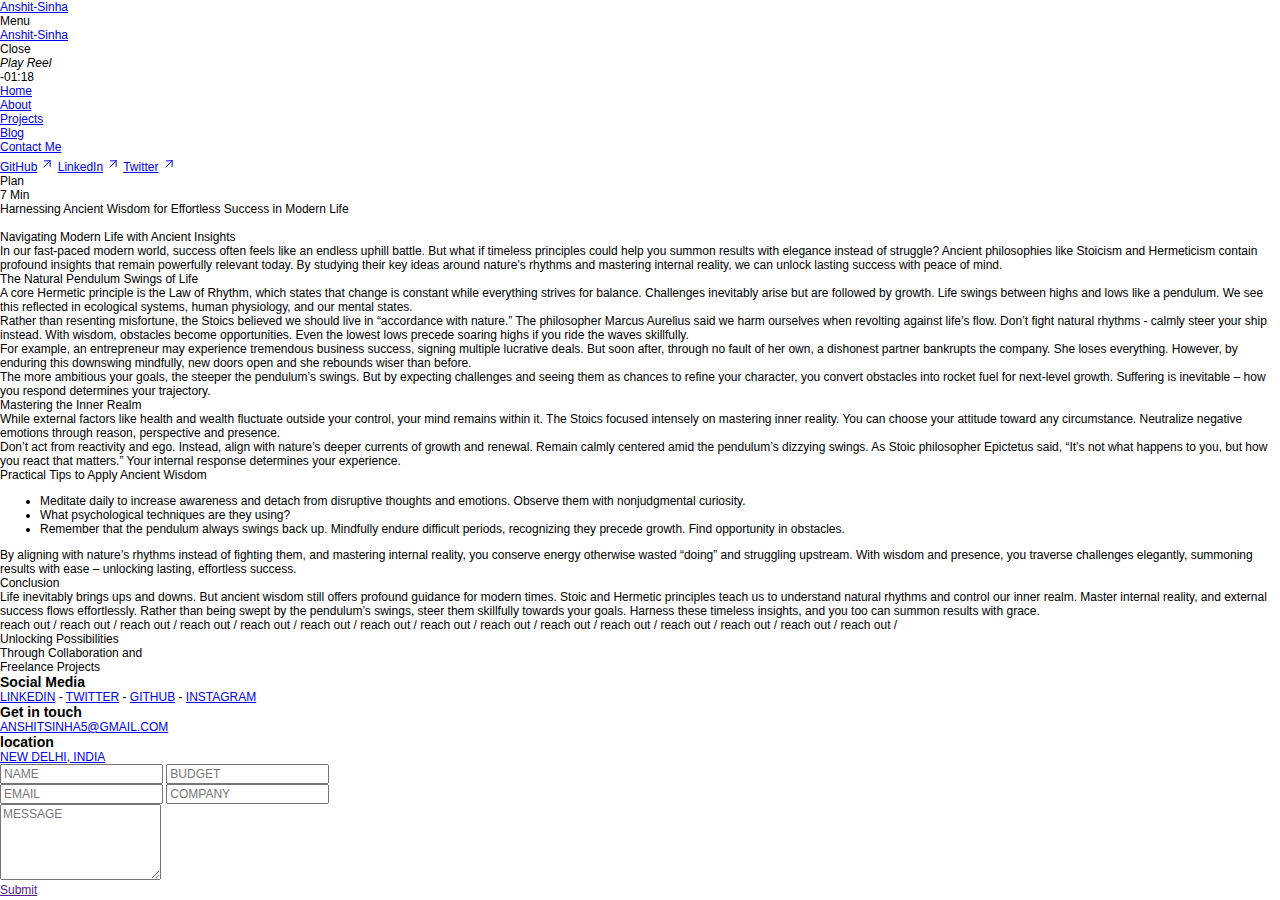
==== Blogs/harnessing-ancient-wisdom-for-effortless-success-in-modern-life.html @ 5a427605 "added blogs content" ====
<!DOCTYPE html>
<html lang="en">

<head>
    <meta charset="UTF-8">
    <meta name="viewport" content="width=device-width, initial-scale=1.0">

    <!-- Primary Meta Tags -->
    <title>Harnessing Ancient Wisdom for Effortless Success in Modern Life</title>
    <meta name="title" content="Harnessing Ancient Wisdom for Effortless Success in Modern Life">
    <meta name="description" content="Uncover the secrets to effortless success by tapping into ancient wisdom for modern living. Journey through time-honored principles that transcend the ages, offering profound insights and practical guidance. Learn how to integrate these timeless teachings into your contemporary lifestyle, fostering balance, clarity, and prosperity. Discover the transformative power of ancient wisdom and embark on a path towards harmonizing your life for enduring success in the modern world.">

    <!-- Favicon -->
    <link rel="shortcut icon" href="../favicon.png" >

    <!-- Google Font Link -->
    <link rel="preconnect" href="https://fonts.googleapis.com">
    <link rel="preconnect" href="https://fonts.gstatic.com" crossorigin>
    <link href="https://fonts.googleapis.com/css2?family=Inter&display=swap" rel="stylesheet">
    <style data-framer-css-ssr-minified="" data-framer-components="framer-5XAfl framer-svGBf framer-5mfGw framer-OPaLa framer-nOhqt framer-JBYwY framer-hVtgx framer-99jji framer-YEyBQ">html,body,#main{margin:0;padding:0;box-sizing:border-box}:root{-webkit-font-smoothing:antialiased;-moz-osx-font-smoothing:grayscale}*{box-sizing:border-box;-webkit-font-smoothing:inherit}h1,h2,h3,h4,h5,h6,p,figure{margin:0}body,input,textarea,select,button{font-size:12px;font-family:sans-serif}body{--token-99b13e40-5413-47d9-996c-2fa7047e46d6: rgb(255, 255, 255);--token-ad9b4115-c8bf-4757-af13-005f7e571fb7: rgb(0, 0, 0)}@media (prefers-color-scheme: dark){body{--token-99b13e40-5413-47d9-996c-2fa7047e46d6: rgb(0, 0, 0);--token-ad9b4115-c8bf-4757-af13-005f7e571fb7: rgb(255, 255, 255)}}@font-face{font-family:Newsreader;font-style:normal;font-weight:300;font-display:swap;src:url(https://fonts.gstatic.com/s/newsreader/v20/cY9qfjOCX1hbuyalUrK49dLac06G1ZGsZBtoBCzBDXXD9JVF438wJo_wBOZFDjA.woff2) format("woff2");unicode-range:U+0102-0103,U+0110-0111,U+0128-0129,U+0168-0169,U+01A0-01A1,U+01AF-01B0,U+0300-0301,U+0303-0304,U+0308-0309,U+0323,U+0329,U+1EA0-1EF9,U+20AB}@font-face{font-family:Newsreader;font-style:normal;font-weight:300;font-display:swap;src:url(https://fonts.gstatic.com/s/newsreader/v20/cY9qfjOCX1hbuyalUrK49dLac06G1ZGsZBtoBCzBDXXD9JVF438wJo_wBeZFDjA.woff2) format("woff2");unicode-range:U+0100-02AF,U+0304,U+0308,U+0329,U+1E00-1E9F,U+1EF2-1EFF,U+2020,U+20A0-20AB,U+20AD-20CF,U+2113,U+2C60-2C7F,U+A720-A7FF}@font-face{font-family:Newsreader;font-style:normal;font-weight:300;font-display:swap;src:url(https://fonts.gstatic.com/s/newsreader/v20/cY9qfjOCX1hbuyalUrK49dLac06G1ZGsZBtoBCzBDXXD9JVF438wJo_wC-ZF.woff2) format("woff2");unicode-range:U+0000-00FF,U+0131,U+0152-0153,U+02BB-02BC,U+02C6,U+02DA,U+02DC,U+0304,U+0308,U+0329,U+2000-206F,U+2074,U+20AC,U+2122,U+2191,U+2193,U+2212,U+2215,U+FEFF,U+FFFD}@font-face{font-family:Fragment Mono;font-style:normal;font-weight:400;font-display:block;src:url(https://fonts.gstatic.com/s/fragmentmono/v4/4iCr6K5wfMRRjxp0DA6-2CLnB45HhrUI.woff2) format("woff2");unicode-range:U+0460-052F,U+1C80-1C88,U+20B4,U+2DE0-2DFF,U+A640-A69F,U+FE2E-FE2F}@font-face{font-family:Fragment Mono;font-style:normal;font-weight:400;font-display:block;src:url(https://fonts.gstatic.com/s/fragmentmono/v4/4iCr6K5wfMRRjxp0DA6-2CLnB41HhrUI.woff2) format("woff2");unicode-range:U+0100-02AF,U+0304,U+0308,U+0329,U+1E00-1E9F,U+1EF2-1EFF,U+2020,U+20A0-20AB,U+20AD-20CF,U+2113,U+2C60-2C7F,U+A720-A7FF}@font-face{font-family:Fragment Mono;font-style:normal;font-weight:400;font-display:block;src:url(https://fonts.gstatic.com/s/fragmentmono/v4/4iCr6K5wfMRRjxp0DA6-2CLnB4NHhg.woff2) format("woff2");unicode-range:U+0000-00FF,U+0131,U+0152-0153,U+02BB-02BC,U+02C6,U+02DA,U+02DC,U+0304,U+0308,U+0329,U+2000-206F,U+2074,U+20AC,U+2122,U+2191,U+2193,U+2212,U+2215,U+FEFF,U+FFFD}@font-face{font-family:Newsreader Placeholder;src:local("Times New Roman");ascent-override:70.13%;descent-override:25.29%;line-gap-override:0%;size-adjust:104.8%}@font-face{font-family:FF Grotesk Regular;src:url(https://framerusercontent.com/modules/assets/Fu5bTsziyHQgZ6Pq74Babf5gc~DOGDlu6geGbeSU80sOOGd7Y8JZjvIYXbOQ4p_eN-tJw.woff2);font-display:block}@font-face{font-family:Inter Placeholder;src:local("Arial");ascent-override:90%;descent-override:22.43%;line-gap-override:0%;size-adjust:107.64%}@font-face{font-display:block;font-family:Inter;font-style:normal;font-weight:100;src:url(https://app.framerstatic.com/Inter-Thin.cyrillic-ext-BHDA65O4.woff2) format("woff2");unicode-range:U+0460-052F,U+1C80-1C88,U+20B4,U+2DE0-2DFF,U+A640-A69F,U+FE2E-FE2F}@font-face{font-display:block;font-family:Inter;font-style:normal;font-weight:100;src:url(https://app.framerstatic.com/Inter-Thin.cyrillic-Q5IXHU2O.woff2) format("woff2");unicode-range:U+0301,U+0400-045F,U+0490-0491,U+04B0-04B1,U+2116}@font-face{font-display:block;font-family:Inter;font-style:normal;font-weight:100;src:url(https://app.framerstatic.com/Inter-Thin.greek-ext-VVOQA2NE.woff2) format("woff2");unicode-range:U+1F00-1FFF}@font-face{font-display:block;font-family:Inter;font-style:normal;font-weight:100;src:url(https://app.framerstatic.com/Inter-Thin.greek-E3WNEUH6.woff2) format("woff2");unicode-range:U+0370-03FF}@font-face{font-display:block;font-family:Inter;font-style:normal;font-weight:100;src:url(https://app.framerstatic.com/Inter-Thin.latin-ext-5RC4NRHN.woff2) format("woff2");unicode-range:U+0100-024F,U+0259,U+1E00-1EFF,U+2020,U+20A0-20AB,U+20AD-20CF,U+2113,U+2C60-2C7F,U+A720-A7FF}@font-face{font-display:block;font-family:Inter;font-style:normal;font-weight:100;src:url(https://app.framerstatic.com/Inter-Thin.latin-GJ7CRGHG.woff2) format("woff2");unicode-range:U+0000-00FF,U+0131,U+0152-0153,U+02BB-02BC,U+02C6,U+02DA,U+02DC,U+2000-206F,U+2074,U+20AC,U+2122,U+2191,U+2193,U+2212,U+2215,U+FEFF,U+FFFD}@font-face{font-display:block;font-family:Inter;font-style:normal;font-weight:100;src:url(https://app.framerstatic.com/Inter-Thin.vietnamese-Z3Y7DPWO.woff2) format("woff2");unicode-range:U+0102-0103,U+0110-0111,U+0128-0129,U+0168-0169,U+01A0-01A1,U+01AF-01B0,U+1EA0-1EF9,U+20AB}@font-face{font-display:block;font-family:Inter;font-style:normal;font-weight:200;src:url(https://app.framerstatic.com/Inter-ExtraLight.cyrillic-ext-7NWKXNAT.woff2) format("woff2");unicode-range:U+0460-052F,U+1C80-1C88,U+20B4,U+2DE0-2DFF,U+A640-A69F,U+FE2E-FE2F}@font-face{font-display:block;font-family:Inter;font-style:normal;font-weight:200;src:url(https://app.framerstatic.com/Inter-ExtraLight.cyrillic-IBWUD6RJ.woff2) format("woff2");unicode-range:U+0301,U+0400-045F,U+0490-0491,U+04B0-04B1,U+2116}@font-face{font-display:block;font-family:Inter;font-style:normal;font-weight:200;src:url(https://app.framerstatic.com/Inter-ExtraLight.greek-ext-HUMDTRBU.woff2) format("woff2");unicode-range:U+1F00-1FFF}@font-face{font-display:block;font-family:Inter;font-style:normal;font-weight:200;src:url(https://app.framerstatic.com/Inter-ExtraLight.greek-ZLLHEEN3.woff2) format("woff2");unicode-range:U+0370-03FF}@font-face{font-display:block;font-family:Inter;font-style:normal;font-weight:200;src:url(https://app.framerstatic.com/Inter-ExtraLight.latin-ext-72JE5FGU.woff2) format("woff2");unicode-range:U+0100-024F,U+0259,U+1E00-1EFF,U+2020,U+20A0-20AB,U+20AD-20CF,U+2113,U+2C60-2C7F,U+A720-A7FF}@font-face{font-display:block;font-family:Inter;font-style:normal;font-weight:200;src:url(https://app.framerstatic.com/Inter-ExtraLight.latin-2JHDAFAQ.woff2) format("woff2");unicode-range:U+0000-00FF,U+0131,U+0152-0153,U+02BB-02BC,U+02C6,U+02DA,U+02DC,U+2000-206F,U+2074,U+20AC,U+2122,U+2191,U+2193,U+2212,U+2215,U+FEFF,U+FFFD}@font-face{font-display:block;font-family:Inter;font-style:normal;font-weight:200;src:url(https://app.framerstatic.com/Inter-ExtraLight.vietnamese-VKRCA4VC.woff2) format("woff2");unicode-range:U+0102-0103,U+0110-0111,U+0128-0129,U+0168-0169,U+01A0-01A1,U+01AF-01B0,U+1EA0-1EF9,U+20AB}@font-face{font-display:swap;font-family:Inter;font-style:normal;font-weight:300;src:url(https://app.framerstatic.com/Inter-Light.cyrillic-ext-G3OTPKE4.woff2) format("woff2");unicode-range:U+0460-052F,U+1C80-1C88,U+20B4,U+2DE0-2DFF,U+A640-A69F,U+FE2E-FE2F}@font-face{font-display:swap;font-family:Inter;font-style:normal;font-weight:300;src:url(https://app.framerstatic.com/Inter-Light.cyrillic-JO7ZJTP6.woff2) format("woff2");unicode-range:U+0301,U+0400-045F,U+0490-0491,U+04B0-04B1,U+2116}@font-face{font-display:swap;font-family:Inter;font-style:normal;font-weight:300;src:url(https://app.framerstatic.com/Inter-Light.greek-ext-N63XCCK3.woff2) format("woff2");unicode-range:U+1F00-1FFF}@font-face{font-display:swap;font-family:Inter;font-style:normal;font-weight:300;src:url(https://app.framerstatic.com/Inter-Light.greek-5GVUXSXZ.woff2) format("woff2");unicode-range:U+0370-03FF}@font-face{font-display:swap;font-family:Inter;font-style:normal;font-weight:300;src:url(https://app.framerstatic.com/Inter-Light.latin-ext-RREJIMQ3.woff2) format("woff2");unicode-range:U+0100-024F,U+0259,U+1E00-1EFF,U+2020,U+20A0-20AB,U+20AD-20CF,U+2113,U+2C60-2C7F,U+A720-A7FF}@font-face{font-display:swap;font-family:Inter;font-style:normal;font-weight:300;src:url(https://app.framerstatic.com/Inter-Light.latin-EKF76FXR.woff2) format("woff2");unicode-range:U+0000-00FF,U+0131,U+0152-0153,U+02BB-02BC,U+02C6,U+02DA,U+02DC,U+2000-206F,U+2074,U+20AC,U+2122,U+2191,U+2193,U+2212,U+2215,U+FEFF,U+FFFD}@font-face{font-display:swap;font-family:Inter;font-style:normal;font-weight:300;src:url(https://app.framerstatic.com/Inter-Light.vietnamese-GVC2UOFS.woff2) format("woff2");unicode-range:U+0102-0103,U+0110-0111,U+0128-0129,U+0168-0169,U+01A0-01A1,U+01AF-01B0,U+1EA0-1EF9,U+20AB}@font-face{font-display:swap;font-family:Inter;font-style:normal;font-weight:400;src:url(https://app.framerstatic.com/Inter-Regular.cyrillic-ext-CFTLRB35.woff2) format("woff2");unicode-range:U+0460-052F,U+1C80-1C88,U+20B4,U+2DE0-2DFF,U+A640-A69F,U+FE2E-FE2F}@font-face{font-display:swap;font-family:Inter;font-style:normal;font-weight:400;src:url(https://app.framerstatic.com/Inter-Regular.cyrillic-KKLZBALH.woff2) format("woff2");unicode-range:U+0301,U+0400-045F,U+0490-0491,U+04B0-04B1,U+2116}@font-face{font-display:swap;font-family:Inter;font-style:normal;font-weight:400;src:url(https://app.framerstatic.com/Inter-Regular.greek-ext-ULEBLIFV.woff2) format("woff2");unicode-range:U+1F00-1FFF}@font-face{font-display:swap;font-family:Inter;font-style:normal;font-weight:400;src:url(https://app.framerstatic.com/Inter-Regular.greek-IRHSNFQB.woff2) format("woff2");unicode-range:U+0370-03FF}@font-face{font-display:swap;font-family:Inter;font-style:normal;font-weight:400;src:url(https://app.framerstatic.com/Inter-Regular.latin-ext-VZDUGU3Q.woff2) format("woff2");unicode-range:U+0100-024F,U+0259,U+1E00-1EFF,U+2020,U+20A0-20AB,U+20AD-20CF,U+2113,U+2C60-2C7F,U+A720-A7FF}@font-face{font-display:swap;font-family:Inter;font-style:normal;font-weight:400;src:url(https://app.framerstatic.com/Inter-Regular.latin-JLQMKCHE.woff2) format("woff2");unicode-range:U+0000-00FF,U+0131,U+0152-0153,U+02BB-02BC,U+02C6,U+02DA,U+02DC,U+2000-206F,U+2074,U+20AC,U+2122,U+2191,U+2193,U+2212,U+2215,U+FEFF,U+FFFD}@font-face{font-display:swap;font-family:Inter;font-style:normal;font-weight:400;src:url(https://app.framerstatic.com/Inter-Regular.vietnamese-QK7VSWXK.woff2) format("woff2");unicode-range:U+0102-0103,U+0110-0111,U+0128-0129,U+0168-0169,U+01A0-01A1,U+01AF-01B0,U+1EA0-1EF9,U+20AB}@font-face{font-display:swap;font-family:Inter;font-style:normal;font-weight:500;src:url(https://app.framerstatic.com/Inter-Medium.cyrillic-ext-M4WHNGTS.woff2) format("woff2");unicode-range:U+0460-052F,U+1C80-1C88,U+20B4,U+2DE0-2DFF,U+A640-A69F,U+FE2E-FE2F}@font-face{font-display:swap;font-family:Inter;font-style:normal;font-weight:500;src:url(https://app.framerstatic.com/Inter-Medium.cyrillic-JVU2PANX.woff2) format("woff2");unicode-range:U+0301,U+0400-045F,U+0490-0491,U+04B0-04B1,U+2116}@font-face{font-display:swap;font-family:Inter;font-style:normal;font-weight:500;src:url(https://app.framerstatic.com/Inter-Medium.greek-ext-4KCQBEIZ.woff2) format("woff2");unicode-range:U+1F00-1FFF}@font-face{font-display:swap;font-family:Inter;font-style:normal;font-weight:500;src:url(https://app.framerstatic.com/Inter-Medium.greek-DPOQGN7L.woff2) format("woff2");unicode-range:U+0370-03FF}@font-face{font-display:swap;font-family:Inter;font-style:normal;font-weight:500;src:url(https://app.framerstatic.com/Inter-Medium.latin-ext-J4DBSW7F.woff2) format("woff2");unicode-range:U+0100-024F,U+0259,U+1E00-1EFF,U+2020,U+20A0-20AB,U+20AD-20CF,U+2113,U+2C60-2C7F,U+A720-A7FF}@font-face{font-display:swap;font-family:Inter;font-style:normal;font-weight:500;src:url(https://app.framerstatic.com/Inter-Medium.latin-Y3IVPL46.woff2) format("woff2");unicode-range:U+0000-00FF,U+0131,U+0152-0153,U+02BB-02BC,U+02C6,U+02DA,U+02DC,U+2000-206F,U+2074,U+20AC,U+2122,U+2191,U+2193,U+2212,U+2215,U+FEFF,U+FFFD}@font-face{font-display:swap;font-family:Inter;font-style:normal;font-weight:500;src:url(https://app.framerstatic.com/Inter-Medium.vietnamese-PJV76O4P.woff2) format("woff2");unicode-range:U+0102-0103,U+0110-0111,U+0128-0129,U+0168-0169,U+01A0-01A1,U+01AF-01B0,U+1EA0-1EF9,U+20AB}@font-face{font-display:swap;font-family:Inter;font-style:normal;font-weight:600;src:url(https://app.framerstatic.com/Inter-SemiBold.cyrillic-ext-C7KWUKA7.woff2) format("woff2");unicode-range:U+0460-052F,U+1C80-1C88,U+20B4,U+2DE0-2DFF,U+A640-A69F,U+FE2E-FE2F}@font-face{font-display:swap;font-family:Inter;font-style:normal;font-weight:600;src:url(https://app.framerstatic.com/Inter-SemiBold.cyrillic-JWV7SOZ6.woff2) format("woff2");unicode-range:U+0301,U+0400-045F,U+0490-0491,U+04B0-04B1,U+2116}@font-face{font-display:swap;font-family:Inter;font-style:normal;font-weight:600;src:url(https://app.framerstatic.com/Inter-SemiBold.greek-ext-FBKSFTSU.woff2) format("woff2");unicode-range:U+1F00-1FFF}@font-face{font-display:swap;font-family:Inter;font-style:normal;font-weight:600;src:url(https://app.framerstatic.com/Inter-SemiBold.greek-EQ3PSENU.woff2) format("woff2");unicode-range:U+0370-03FF}@font-face{font-display:swap;font-family:Inter;font-style:normal;font-weight:600;src:url(https://app.framerstatic.com/Inter-SemiBold.latin-ext-ULRSO3ZR.woff2) format("woff2");unicode-range:U+0100-024F,U+0259,U+1E00-1EFF,U+2020,U+20A0-20AB,U+20AD-20CF,U+2113,U+2C60-2C7F,U+A720-A7FF}@font-face{font-display:swap;font-family:Inter;font-style:normal;font-weight:600;src:url(https://app.framerstatic.com/Inter-SemiBold.latin-RDYY2AG2.woff2) format("woff2");unicode-range:U+0000-00FF,U+0131,U+0152-0153,U+02BB-02BC,U+02C6,U+02DA,U+02DC,U+2000-206F,U+2074,U+20AC,U+2122,U+2191,U+2193,U+2212,U+2215,U+FEFF,U+FFFD}@font-face{font-display:swap;font-family:Inter;font-style:normal;font-weight:600;src:url(https://app.framerstatic.com/Inter-SemiBold.vietnamese-ESQNSEQ3.woff2) format("woff2");unicode-range:U+0102-0103,U+0110-0111,U+0128-0129,U+0168-0169,U+01A0-01A1,U+01AF-01B0,U+1EA0-1EF9,U+20AB}@font-face{font-display:swap;font-family:Inter;font-style:normal;font-weight:700;src:url(https://app.framerstatic.com/Inter-Bold.cyrillic-ext-XOTVL7ZR.woff2) format("woff2");unicode-range:U+0460-052F,U+1C80-1C88,U+20B4,U+2DE0-2DFF,U+A640-A69F,U+FE2E-FE2F}@font-face{font-display:swap;font-family:Inter;font-style:normal;font-weight:700;src:url(https://app.framerstatic.com/Inter-Bold.cyrillic-6LOMBC2V.woff2) format("woff2");unicode-range:U+0301,U+0400-045F,U+0490-0491,U+04B0-04B1,U+2116}@font-face{font-display:swap;font-family:Inter;font-style:normal;font-weight:700;src:url(https://app.framerstatic.com/Inter-Bold.greek-ext-WXWSJXLB.woff2) format("woff2");unicode-range:U+1F00-1FFF}@font-face{font-display:swap;font-family:Inter;font-style:normal;font-weight:700;src:url(https://app.framerstatic.com/Inter-Bold.greek-YRST7ODZ.woff2) format("woff2");unicode-range:U+0370-03FF}@font-face{font-display:swap;font-family:Inter;font-style:normal;font-weight:700;src:url(https://app.framerstatic.com/Inter-Bold.latin-ext-BASA5UL3.woff2) format("woff2");unicode-range:U+0100-024F,U+0259,U+1E00-1EFF,U+2020,U+20A0-20AB,U+20AD-20CF,U+2113,U+2C60-2C7F,U+A720-A7FF}@font-face{font-display:swap;font-family:Inter;font-style:normal;font-weight:700;src:url(https://app.framerstatic.com/Inter-Bold.latin-UCM45LQF.woff2) format("woff2");unicode-range:U+0000-00FF,U+0131,U+0152-0153,U+02BB-02BC,U+02C6,U+02DA,U+02DC,U+2000-206F,U+2074,U+20AC,U+2122,U+2191,U+2193,U+2212,U+2215,U+FEFF,U+FFFD}@font-face{font-display:swap;font-family:Inter;font-style:normal;font-weight:700;src:url(https://app.framerstatic.com/Inter-Bold.vietnamese-OEVJMXEP.woff2) format("woff2");unicode-range:U+0102-0103,U+0110-0111,U+0128-0129,U+0168-0169,U+01A0-01A1,U+01AF-01B0,U+1EA0-1EF9,U+20AB}@font-face{font-display:block;font-family:Inter;font-style:normal;font-weight:800;src:url(https://app.framerstatic.com/Inter-ExtraBold.cyrillic-ext-7Q6SVIPE.woff2) format("woff2");unicode-range:U+0460-052F,U+1C80-1C88,U+20B4,U+2DE0-2DFF,U+A640-A69F,U+FE2E-FE2F}@font-face{font-display:block;font-family:Inter;font-style:normal;font-weight:800;src:url(https://app.framerstatic.com/Inter-ExtraBold.cyrillic-JSLPE6KW.woff2) format("woff2");unicode-range:U+0301,U+0400-045F,U+0490-0491,U+04B0-04B1,U+2116}@font-face{font-display:block;font-family:Inter;font-style:normal;font-weight:800;src:url(https://app.framerstatic.com/Inter-ExtraBold.greek-ext-6OYGJJV7.woff2) format("woff2");unicode-range:U+1F00-1FFF}@font-face{font-display:block;font-family:Inter;font-style:normal;font-weight:800;src:url(https://app.framerstatic.com/Inter-ExtraBold.greek-SHW2FPC4.woff2) format("woff2");unicode-range:U+0370-03FF}@font-face{font-display:block;font-family:Inter;font-style:normal;font-weight:800;src:url(https://app.framerstatic.com/Inter-ExtraBold.latin-ext-A5DUFOP6.woff2) format("woff2");unicode-range:U+0100-024F,U+0259,U+1E00-1EFF,U+2020,U+20A0-20AB,U+20AD-20CF,U+2113,U+2C60-2C7F,U+A720-A7FF}@font-face{font-display:block;font-family:Inter;font-style:normal;font-weight:800;src:url(https://app.framerstatic.com/Inter-ExtraBold.latin-OW4UGSRU.woff2) format("woff2");unicode-range:U+0000-00FF,U+0131,U+0152-0153,U+02BB-02BC,U+02C6,U+02DA,U+02DC,U+2000-206F,U+2074,U+20AC,U+2122,U+2191,U+2193,U+2212,U+2215,U+FEFF,U+FFFD}@font-face{font-display:block;font-family:Inter;font-style:normal;font-weight:800;src:url(https://app.framerstatic.com/Inter-ExtraBold.vietnamese-IBBC7NGV.woff2) format("woff2");unicode-range:U+0102-0103,U+0110-0111,U+0128-0129,U+0168-0169,U+01A0-01A1,U+01AF-01B0,U+1EA0-1EF9,U+20AB}@font-face{font-display:block;font-family:Inter;font-style:normal;font-weight:900;src:url(https://app.framerstatic.com/Inter-Black.cyrillic-ext-TU4ITVTR.woff2) format("woff2");unicode-range:U+0460-052F,U+1C80-1C88,U+20B4,U+2DE0-2DFF,U+A640-A69F,U+FE2E-FE2F}@font-face{font-display:block;font-family:Inter;font-style:normal;font-weight:900;src:url(https://app.framerstatic.com/Inter-Black.cyrillic-JX7CGTYD.woff2) format("woff2");unicode-range:U+0301,U+0400-045F,U+0490-0491,U+04B0-04B1,U+2116}@font-face{font-display:block;font-family:Inter;font-style:normal;font-weight:900;src:url(https://app.framerstatic.com/Inter-Black.greek-ext-LS3GCBFI.woff2) format("woff2");unicode-range:U+1F00-1FFF}@font-face{font-display:block;font-family:Inter;font-style:normal;font-weight:900;src:url(https://app.framerstatic.com/Inter-Black.greek-ZWCJHBP5.woff2) format("woff2");unicode-range:U+0370-03FF}@font-face{font-display:block;font-family:Inter;font-style:normal;font-weight:900;src:url(https://app.framerstatic.com/Inter-Black.latin-ext-BZLEUMX6.woff2) format("woff2");unicode-range:U+0100-024F,U+0259,U+1E00-1EFF,U+2020,U+20A0-20AB,U+20AD-20CF,U+2113,U+2C60-2C7F,U+A720-A7FF}@font-face{font-display:block;font-family:Inter;font-style:normal;font-weight:900;src:url(https://app.framerstatic.com/Inter-Black.latin-TETRYDF7.woff2) format("woff2");unicode-range:U+0000-00FF,U+0131,U+0152-0153,U+02BB-02BC,U+02C6,U+02DA,U+02DC,U+2000-206F,U+2074,U+20AC,U+2122,U+2191,U+2193,U+2212,U+2215,U+FEFF,U+FFFD}@font-face{font-display:block;font-family:Inter;font-style:normal;font-weight:900;src:url(https://app.framerstatic.com/Inter-Black.vietnamese-RXQCC3EJ.woff2) format("woff2");unicode-range:U+0102-0103,U+0110-0111,U+0128-0129,U+0168-0169,U+01A0-01A1,U+01AF-01B0,U+1EA0-1EF9,U+20AB}@font-face{font-display:block;font-family:Inter;font-style:italic;font-weight:100;src:url(https://app.framerstatic.com/Inter-ThinItalic.cyrillic-ext-2RGKWUBV.woff2) format("woff2");unicode-range:U+0460-052F,U+1C80-1C88,U+20B4,U+2DE0-2DFF,U+A640-A69F,U+FE2E-FE2F}@font-face{font-display:block;font-family:Inter;font-style:italic;font-weight:100;src:url(https://app.framerstatic.com/Inter-ThinItalic.cyrillic-TDYIP5HV.woff2) format("woff2");unicode-range:U+0301,U+0400-045F,U+0490-0491,U+04B0-04B1,U+2116}@font-face{font-display:block;font-family:Inter;font-style:italic;font-weight:100;src:url(https://app.framerstatic.com/Inter-ThinItalic.greek-ext-WR4TIDYZ.woff2) format("woff2");unicode-range:U+1F00-1FFF}@font-face{font-display:block;font-family:Inter;font-style:italic;font-weight:100;src:url(https://app.framerstatic.com/Inter-ThinItalic.greek-V3WZMSP7.woff2) format("woff2");unicode-range:U+0370-03FF}@font-face{font-display:block;font-family:Inter;font-style:italic;font-weight:100;src:url(https://app.framerstatic.com/Inter-ThinItalic.latin-ext-TXFTJONQ.woff2) format("woff2");unicode-range:U+0100-024F,U+0259,U+1E00-1EFF,U+2020,U+20A0-20AB,U+20AD-20CF,U+2113,U+2C60-2C7F,U+A720-A7FF}@font-face{font-display:block;font-family:Inter;font-style:italic;font-weight:100;src:url(https://app.framerstatic.com/Inter-ThinItalic.latin-RVEBKP6O.woff2) format("woff2");unicode-range:U+0000-00FF,U+0131,U+0152-0153,U+02BB-02BC,U+02C6,U+02DA,U+02DC,U+2000-206F,U+2074,U+20AC,U+2122,U+2191,U+2193,U+2212,U+2215,U+FEFF,U+FFFD}@font-face{font-display:block;font-family:Inter;font-style:italic;font-weight:100;src:url(https://app.framerstatic.com/Inter-ThinItalic.vietnamese-WCBPP4MD.woff2) format("woff2");unicode-range:U+0102-0103,U+0110-0111,U+0128-0129,U+0168-0169,U+01A0-01A1,U+01AF-01B0,U+1EA0-1EF9,U+20AB}@font-face{font-display:block;font-family:Inter;font-style:italic;font-weight:200;src:url(https://app.framerstatic.com/Inter-ExtraLightItalic.cyrillic-ext-OVCHMVPD.woff2) format("woff2");unicode-range:U+0460-052F,U+1C80-1C88,U+20B4,U+2DE0-2DFF,U+A640-A69F,U+FE2E-FE2F}@font-face{font-display:block;font-family:Inter;font-style:italic;font-weight:200;src:url(https://app.framerstatic.com/Inter-ExtraLightItalic.cyrillic-BRDZE5UH.woff2) format("woff2");unicode-range:U+0301,U+0400-045F,U+0490-0491,U+04B0-04B1,U+2116}@font-face{font-display:block;font-family:Inter;font-style:italic;font-weight:200;src:url(https://app.framerstatic.com/Inter-ExtraLightItalic.greek-ext-YV64YFFH.woff2) format("woff2");unicode-range:U+1F00-1FFF}@font-face{font-display:block;font-family:Inter;font-style:italic;font-weight:200;src:url(https://app.framerstatic.com/Inter-ExtraLightItalic.greek-EJVCLASM.woff2) format("woff2");unicode-range:U+0370-03FF}@font-face{font-display:block;font-family:Inter;font-style:italic;font-weight:200;src:url(https://app.framerstatic.com/Inter-ExtraLightItalic.latin-ext-2MHTM56A.woff2) format("woff2");unicode-range:U+0100-024F,U+0259,U+1E00-1EFF,U+2020,U+20A0-20AB,U+20AD-20CF,U+2113,U+2C60-2C7F,U+A720-A7FF}@font-face{font-display:block;font-family:Inter;font-style:italic;font-weight:200;src:url(https://app.framerstatic.com/Inter-ExtraLightItalic.latin-JB3CJMMM.woff2) format("woff2");unicode-range:U+0000-00FF,U+0131,U+0152-0153,U+02BB-02BC,U+02C6,U+02DA,U+02DC,U+2000-206F,U+2074,U+20AC,U+2122,U+2191,U+2193,U+2212,U+2215,U+FEFF,U+FFFD}@font-face{font-display:block;font-family:Inter;font-style:italic;font-weight:200;src:url(https://app.framerstatic.com/Inter-ExtraLightItalic.vietnamese-3EJ3IQYS.woff2) format("woff2");unicode-range:U+0102-0103,U+0110-0111,U+0128-0129,U+0168-0169,U+01A0-01A1,U+01AF-01B0,U+1EA0-1EF9,U+20AB}@font-face{font-display:block;font-family:Inter;font-style:italic;font-weight:300;src:url(https://app.framerstatic.com/Inter-LightItalic.cyrillic-ext-C2S5XS3D.woff2) format("woff2");unicode-range:U+0460-052F,U+1C80-1C88,U+20B4,U+2DE0-2DFF,U+A640-A69F,U+FE2E-FE2F}@font-face{font-display:block;font-family:Inter;font-style:italic;font-weight:300;src:url(https://app.framerstatic.com/Inter-LightItalic.cyrillic-E7CYPW5D.woff2) format("woff2");unicode-range:U+0301,U+0400-045F,U+0490-0491,U+04B0-04B1,U+2116}@font-face{font-display:block;font-family:Inter;font-style:italic;font-weight:300;src:url(https://app.framerstatic.com/Inter-LightItalic.greek-ext-ROSAFPGE.woff2) format("woff2");unicode-range:U+1F00-1FFF}@font-face{font-display:block;font-family:Inter;font-style:italic;font-weight:300;src:url(https://app.framerstatic.com/Inter-LightItalic.greek-PAWWH37Z.woff2) format("woff2");unicode-range:U+0370-03FF}@font-face{font-display:block;font-family:Inter;font-style:italic;font-weight:300;src:url(https://app.framerstatic.com/Inter-LightItalic.latin-ext-N2Z67Z45.woff2) format("woff2");unicode-range:U+0100-024F,U+0259,U+1E00-1EFF,U+2020,U+20A0-20AB,U+20AD-20CF,U+2113,U+2C60-2C7F,U+A720-A7FF}@font-face{font-display:block;font-family:Inter;font-style:italic;font-weight:300;src:url(https://app.framerstatic.com/Inter-LightItalic.latin-SLSTLWEU.woff2) format("woff2");unicode-range:U+0000-00FF,U+0131,U+0152-0153,U+02BB-02BC,U+02C6,U+02DA,U+02DC,U+2000-206F,U+2074,U+20AC,U+2122,U+2191,U+2193,U+2212,U+2215,U+FEFF,U+FFFD}@font-face{font-display:block;font-family:Inter;font-style:italic;font-weight:300;src:url(https://app.framerstatic.com/Inter-LightItalic.vietnamese-RLGM2D3Y.woff2) format("woff2");unicode-range:U+0102-0103,U+0110-0111,U+0128-0129,U+0168-0169,U+01A0-01A1,U+01AF-01B0,U+1EA0-1EF9,U+20AB}@font-face{font-display:swap;font-family:Inter;font-style:italic;font-weight:400;src:url(https://app.framerstatic.com/Inter-Italic.cyrillic-ext-YDGMJOJO.woff2) format("woff2");unicode-range:U+0460-052F,U+1C80-1C88,U+20B4,U+2DE0-2DFF,U+A640-A69F,U+FE2E-FE2F}@font-face{font-display:swap;font-family:Inter;font-style:italic;font-weight:400;src:url(https://app.framerstatic.com/Inter-Italic.cyrillic-BFOVMAQB.woff2) format("woff2");unicode-range:U+0301,U+0400-045F,U+0490-0491,U+04B0-04B1,U+2116}@font-face{font-display:swap;font-family:Inter;font-style:italic;font-weight:400;src:url(https://app.framerstatic.com/Inter-Italic.greek-ext-4KOU3AHC.woff2) format("woff2");unicode-range:U+1F00-1FFF}@font-face{font-display:swap;font-family:Inter;font-style:italic;font-weight:400;src:url(https://app.framerstatic.com/Inter-Italic.greek-OJTBJNE6.woff2) format("woff2");unicode-range:U+0370-03FF}@font-face{font-display:swap;font-family:Inter;font-style:italic;font-weight:400;src:url(https://app.framerstatic.com/Inter-Italic.latin-ext-H4B22QN6.woff2) format("woff2");unicode-range:U+0100-024F,U+0259,U+1E00-1EFF,U+2020,U+20A0-20AB,U+20AD-20CF,U+2113,U+2C60-2C7F,U+A720-A7FF}@font-face{font-display:swap;font-family:Inter;font-style:italic;font-weight:400;src:url(https://app.framerstatic.com/Inter-Italic.latin-2DWX32EN.woff2) format("woff2");unicode-range:U+0000-00FF,U+0131,U+0152-0153,U+02BB-02BC,U+02C6,U+02DA,U+02DC,U+2000-206F,U+2074,U+20AC,U+2122,U+2191,U+2193,U+2212,U+2215,U+FEFF,U+FFFD}@font-face{font-display:swap;font-family:Inter;font-style:italic;font-weight:400;src:url(https://app.framerstatic.com/Inter-Italic.vietnamese-TYMT6CKW.woff2) format("woff2");unicode-range:U+0102-0103,U+0110-0111,U+0128-0129,U+0168-0169,U+01A0-01A1,U+01AF-01B0,U+1EA0-1EF9,U+20AB}@font-face{font-display:block;font-family:Inter;font-style:italic;font-weight:500;src:url(https://app.framerstatic.com/Inter-MediumItalic.cyrillic-ext-QYBZQ2NF.woff2) format("woff2");unicode-range:U+0460-052F,U+1C80-1C88,U+20B4,U+2DE0-2DFF,U+A640-A69F,U+FE2E-FE2F}@font-face{font-display:block;font-family:Inter;font-style:italic;font-weight:500;src:url(https://app.framerstatic.com/Inter-MediumItalic.cyrillic-ZHAJHZCC.woff2) format("woff2");unicode-range:U+0301,U+0400-045F,U+0490-0491,U+04B0-04B1,U+2116}@font-face{font-display:block;font-family:Inter;font-style:italic;font-weight:500;src:url(https://app.framerstatic.com/Inter-MediumItalic.greek-ext-W5ABYGZR.woff2) format("woff2");unicode-range:U+1F00-1FFF}@font-face{font-display:block;font-family:Inter;font-style:italic;font-weight:500;src:url(https://app.framerstatic.com/Inter-MediumItalic.greek-RGNSYVNV.woff2) format("woff2");unicode-range:U+0370-03FF}@font-face{font-display:block;font-family:Inter;font-style:italic;font-weight:500;src:url(https://app.framerstatic.com/Inter-MediumItalic.latin-ext-7DZEPSAS.woff2) format("woff2");unicode-range:U+0100-024F,U+0259,U+1E00-1EFF,U+2020,U+20A0-20AB,U+20AD-20CF,U+2113,U+2C60-2C7F,U+A720-A7FF}@font-face{font-display:block;font-family:Inter;font-style:italic;font-weight:500;src:url(https://app.framerstatic.com/Inter-MediumItalic.latin-SKPQAMBJ.woff2) format("woff2");unicode-range:U+0000-00FF,U+0131,U+0152-0153,U+02BB-02BC,U+02C6,U+02DA,U+02DC,U+2000-206F,U+2074,U+20AC,U+2122,U+2191,U+2193,U+2212,U+2215,U+FEFF,U+FFFD}@font-face{font-display:block;font-family:Inter;font-style:italic;font-weight:500;src:url(https://app.framerstatic.com/Inter-MediumItalic.vietnamese-23WIFZV7.woff2) format("woff2");unicode-range:U+0102-0103,U+0110-0111,U+0128-0129,U+0168-0169,U+01A0-01A1,U+01AF-01B0,U+1EA0-1EF9,U+20AB}@font-face{font-display:block;font-family:Inter;font-style:italic;font-weight:600;src:url(https://app.framerstatic.com/Inter-SemiBoldItalic.cyrillic-ext-MEHHCDC3.woff2) format("woff2");unicode-range:U+0460-052F,U+1C80-1C88,U+20B4,U+2DE0-2DFF,U+A640-A69F,U+FE2E-FE2F}@font-face{font-display:block;font-family:Inter;font-style:italic;font-weight:600;src:url(https://app.framerstatic.com/Inter-SemiBoldItalic.cyrillic-YACNRNDE.woff2) format("woff2");unicode-range:U+0301,U+0400-045F,U+0490-0491,U+04B0-04B1,U+2116}@font-face{font-display:block;font-family:Inter;font-style:italic;font-weight:600;src:url(https://app.framerstatic.com/Inter-SemiBoldItalic.greek-ext-GFL7KADI.woff2) format("woff2");unicode-range:U+1F00-1FFF}@font-face{font-display:block;font-family:Inter;font-style:italic;font-weight:600;src:url(https://app.framerstatic.com/Inter-SemiBoldItalic.greek-5W77OPRT.woff2) format("woff2");unicode-range:U+0370-03FF}@font-face{font-display:block;font-family:Inter;font-style:italic;font-weight:600;src:url(https://app.framerstatic.com/Inter-SemiBoldItalic.latin-ext-OYJJ2W6R.woff2) format("woff2");unicode-range:U+0100-024F,U+0259,U+1E00-1EFF,U+2020,U+20A0-20AB,U+20AD-20CF,U+2113,U+2C60-2C7F,U+A720-A7FF}@font-face{font-display:block;font-family:Inter;font-style:italic;font-weight:600;src:url(https://app.framerstatic.com/Inter-SemiBoldItalic.latin-KBLJMBDH.woff2) format("woff2");unicode-range:U+0000-00FF,U+0131,U+0152-0153,U+02BB-02BC,U+02C6,U+02DA,U+02DC,U+2000-206F,U+2074,U+20AC,U+2122,U+2191,U+2193,U+2212,U+2215,U+FEFF,U+FFFD}@font-face{font-display:block;font-family:Inter;font-style:italic;font-weight:600;src:url(https://app.framerstatic.com/Inter-SemiBoldItalic.vietnamese-5ZFOV65G.woff2) format("woff2");unicode-range:U+0102-0103,U+0110-0111,U+0128-0129,U+0168-0169,U+01A0-01A1,U+01AF-01B0,U+1EA0-1EF9,U+20AB}@font-face{font-display:swap;font-family:Inter;font-style:italic;font-weight:700;src:url(https://app.framerstatic.com/Inter-BoldItalic.cyrillic-ext-PEYDHC3S.woff2) format("woff2");unicode-range:U+0460-052F,U+1C80-1C88,U+20B4,U+2DE0-2DFF,U+A640-A69F,U+FE2E-FE2F}@font-face{font-display:swap;font-family:Inter;font-style:italic;font-weight:700;src:url(https://app.framerstatic.com/Inter-BoldItalic.cyrillic-7EIL6JWG.woff2) format("woff2");unicode-range:U+0301,U+0400-045F,U+0490-0491,U+04B0-04B1,U+2116}@font-face{font-display:swap;font-family:Inter;font-style:italic;font-weight:700;src:url(https://app.framerstatic.com/Inter-BoldItalic.greek-ext-3DJOYQMH.woff2) format("woff2");unicode-range:U+1F00-1FFF}@font-face{font-display:swap;font-family:Inter;font-style:italic;font-weight:700;src:url(https://app.framerstatic.com/Inter-BoldItalic.greek-TJBTLTT7.woff2) format("woff2");unicode-range:U+0370-03FF}@font-face{font-display:swap;font-family:Inter;font-style:italic;font-weight:700;src:url(https://app.framerstatic.com/Inter-BoldItalic.latin-ext-FVPCPRBJ.woff2) format("woff2");unicode-range:U+0100-024F,U+0259,U+1E00-1EFF,U+2020,U+20A0-20AB,U+20AD-20CF,U+2113,U+2C60-2C7F,U+A720-A7FF}@font-face{font-display:swap;font-family:Inter;font-style:italic;font-weight:700;src:url(https://app.framerstatic.com/Inter-BoldItalic.latin-5ZFQS4XK.woff2) format("woff2");unicode-range:U+0000-00FF,U+0131,U+0152-0153,U+02BB-02BC,U+02C6,U+02DA,U+02DC,U+2000-206F,U+2074,U+20AC,U+2122,U+2191,U+2193,U+2212,U+2215,U+FEFF,U+FFFD}@font-face{font-display:swap;font-family:Inter;font-style:italic;font-weight:700;src:url(https://app.framerstatic.com/Inter-BoldItalic.vietnamese-W2625PGF.woff2) format("woff2");unicode-range:U+0102-0103,U+0110-0111,U+0128-0129,U+0168-0169,U+01A0-01A1,U+01AF-01B0,U+1EA0-1EF9,U+20AB}@font-face{font-display:block;font-family:Inter;font-style:italic;font-weight:800;src:url(https://app.framerstatic.com/Inter-ExtraBoldItalic.cyrillic-ext-ACWDZ3VD.woff2) format("woff2");unicode-range:U+0460-052F,U+1C80-1C88,U+20B4,U+2DE0-2DFF,U+A640-A69F,U+FE2E-FE2F}@font-face{font-display:block;font-family:Inter;font-style:italic;font-weight:800;src:url(https://app.framerstatic.com/Inter-ExtraBoldItalic.cyrillic-ZKBSDAI2.woff2) format("woff2");unicode-range:U+0301,U+0400-045F,U+0490-0491,U+04B0-04B1,U+2116}@font-face{font-display:block;font-family:Inter;font-style:italic;font-weight:800;src:url(https://app.framerstatic.com/Inter-ExtraBoldItalic.greek-ext-3CY5DPTP.woff2) format("woff2");unicode-range:U+1F00-1FFF}@font-face{font-display:block;font-family:Inter;font-style:italic;font-weight:800;src:url(https://app.framerstatic.com/Inter-ExtraBoldItalic.greek-YL5CC63W.woff2) format("woff2");unicode-range:U+0370-03FF}@font-face{font-display:block;font-family:Inter;font-style:italic;font-weight:800;src:url(https://app.framerstatic.com/Inter-ExtraBoldItalic.latin-ext-7IZFJI4D.woff2) format("woff2");unicode-range:U+0100-024F,U+0259,U+1E00-1EFF,U+2020,U+20A0-20AB,U+20AD-20CF,U+2113,U+2C60-2C7F,U+A720-A7FF}@font-face{font-display:block;font-family:Inter;font-style:italic;font-weight:800;src:url(https://app.framerstatic.com/Inter-ExtraBoldItalic.latin-O5HH4IX3.woff2) format("woff2");unicode-range:U+0000-00FF,U+0131,U+0152-0153,U+02BB-02BC,U+02C6,U+02DA,U+02DC,U+2000-206F,U+2074,U+20AC,U+2122,U+2191,U+2193,U+2212,U+2215,U+FEFF,U+FFFD}@font-face{font-display:block;font-family:Inter;font-style:italic;font-weight:800;src:url(https://app.framerstatic.com/Inter-ExtraBoldItalic.vietnamese-UW3XUJOD.woff2) format("woff2");unicode-range:U+0102-0103,U+0110-0111,U+0128-0129,U+0168-0169,U+01A0-01A1,U+01AF-01B0,U+1EA0-1EF9,U+20AB}@font-face{font-display:block;font-family:Inter;font-style:italic;font-weight:900;src:url(https://app.framerstatic.com/Inter-BlackItalic.cyrillic-ext-TRM4ITYR.woff2) format("woff2");unicode-range:U+0460-052F,U+1C80-1C88,U+20B4,U+2DE0-2DFF,U+A640-A69F,U+FE2E-FE2F}@font-face{font-display:block;font-family:Inter;font-style:italic;font-weight:900;src:url(https://app.framerstatic.com/Inter-BlackItalic.cyrillic-FPHIQVZS.woff2) format("woff2");unicode-range:U+0301,U+0400-045F,U+0490-0491,U+04B0-04B1,U+2116}@font-face{font-display:block;font-family:Inter;font-style:italic;font-weight:900;src:url(https://app.framerstatic.com/Inter-BlackItalic.greek-ext-JTGUUSP5.woff2) format("woff2");unicode-range:U+1F00-1FFF}@font-face{font-display:block;font-family:Inter;font-style:italic;font-weight:900;src:url(https://app.framerstatic.com/Inter-BlackItalic.greek-LUNA3RFO.woff2) format("woff2");unicode-range:U+0370-03FF}@font-face{font-display:block;font-family:Inter;font-style:italic;font-weight:900;src:url(https://app.framerstatic.com/Inter-BlackItalic.latin-ext-KU7ICFYH.woff2) format("woff2");unicode-range:U+0100-024F,U+0259,U+1E00-1EFF,U+2020,U+20A0-20AB,U+20AD-20CF,U+2113,U+2C60-2C7F,U+A720-A7FF}@font-face{font-display:block;font-family:Inter;font-style:italic;font-weight:900;src:url(https://app.framerstatic.com/Inter-BlackItalic.latin-FRVXWQSB.woff2) format("woff2");unicode-range:U+0000-00FF,U+0131,U+0152-0153,U+02BB-02BC,U+02C6,U+02DA,U+02DC,U+2000-206F,U+2074,U+20AC,U+2122,U+2191,U+2193,U+2212,U+2215,U+FEFF,U+FFFD}@font-face{font-display:block;font-family:Inter;font-style:italic;font-weight:900;src:url(https://app.framerstatic.com/Inter-BlackItalic.vietnamese-2Q7MQKJX.woff2) format("woff2");unicode-range:U+0102-0103,U+0110-0111,U+0128-0129,U+0168-0169,U+01A0-01A1,U+01AF-01B0,U+1EA0-1EF9,U+20AB}body{font-feature-settings:"liga" 1;overscroll-behavior:none}[data-framer-component-type]{position:absolute}[data-framer-component-type=Text]{cursor:inherit}[data-framer-component-text-autosized] *{white-space:pre}[data-framer-component-type=Text]>*{text-align:var(--framer-text-alignment, start)}[data-framer-component-type=Text] span span,[data-framer-component-type=Text] p span,[data-framer-component-type=Text] h1 span,[data-framer-component-type=Text] h2 span,[data-framer-component-type=Text] h3 span,[data-framer-component-type=Text] h4 span,[data-framer-component-type=Text] h5 span,[data-framer-component-type=Text] h6 span{display:block}[data-framer-component-type=Text] span span span,[data-framer-component-type=Text] p span span,[data-framer-component-type=Text] h1 span span,[data-framer-component-type=Text] h2 span span,[data-framer-component-type=Text] h3 span span,[data-framer-component-type=Text] h4 span span,[data-framer-component-type=Text] h5 span span,[data-framer-component-type=Text] h6 span span{display:unset}[data-framer-component-type=Text] div div span,[data-framer-component-type=Text] a div span,[data-framer-component-type=Text] span span span,[data-framer-component-type=Text] p span span,[data-framer-component-type=Text] h1 span span,[data-framer-component-type=Text] h2 span span,[data-framer-component-type=Text] h3 span span,[data-framer-component-type=Text] h4 span span,[data-framer-component-type=Text] h5 span span,[data-framer-component-type=Text] h6 span span,[data-framer-component-type=Text] a{font-family:var(--font-family);font-style:var(--font-style);font-weight:min(calc(var(--framer-font-weight-increase, 0) + var(--font-weight, 400)),900);color:var(--text-color);letter-spacing:var(--letter-spacing);font-size:var(--font-size);text-transform:var(--text-transform);text-decoration:var(--text-decoration);line-height:var(--line-height)}[data-framer-component-type=Text] div div span,[data-framer-component-type=Text] a div span,[data-framer-component-type=Text] span span span,[data-framer-component-type=Text] p span span,[data-framer-component-type=Text] h1 span span,[data-framer-component-type=Text] h2 span span,[data-framer-component-type=Text] h3 span span,[data-framer-component-type=Text] h4 span span,[data-framer-component-type=Text] h5 span span,[data-framer-component-type=Text] h6 span span,[data-framer-component-type=Text] a{--font-family: var(--framer-font-family);--font-style: var(--framer-font-style);--font-weight: var(--framer-font-weight);--text-color: var(--framer-text-color);--letter-spacing: var(--framer-letter-spacing);--font-size: var(--framer-font-size);--text-transform: var(--framer-text-transform);--text-decoration: var(--framer-text-decoration);--line-height: var(--framer-line-height)}[data-framer-component-type=Text] a,[data-framer-component-type=Text] a div span,[data-framer-component-type=Text] a span span span,[data-framer-component-type=Text] a p span span,[data-framer-component-type=Text] a h1 span span,[data-framer-component-type=Text] a h2 span span,[data-framer-component-type=Text] a h3 span span,[data-framer-component-type=Text] a h4 span span,[data-framer-component-type=Text] a h5 span span,[data-framer-component-type=Text] a h6 span span{--font-family: var(--framer-link-font-family, var(--framer-font-family));--font-style: var(--framer-link-font-style, var(--framer-font-style));--font-weight: var(--framer-link-font-weight, var(--framer-font-weight));--text-color: var(--framer-link-text-color, var(--framer-text-color));--font-size: var(--framer-link-font-size, var(--framer-font-size));--text-transform: var(--framer-link-text-transform, var(--framer-text-transform));--text-decoration: var(--framer-link-text-decoration, var(--framer-text-decoration))}[data-framer-component-type=Text] a:hover,[data-framer-component-type=Text] a div span:hover,[data-framer-component-type=Text] a span span span:hover,[data-framer-component-type=Text] a p span span:hover,[data-framer-component-type=Text] a h1 span span:hover,[data-framer-component-type=Text] a h2 span span:hover,[data-framer-component-type=Text] a h3 span span:hover,[data-framer-component-type=Text] a h4 span span:hover,[data-framer-component-type=Text] a h5 span span:hover,[data-framer-component-type=Text] a h6 span span:hover{--font-family: var(--framer-link-hover-font-family, var(--framer-link-font-family, var(--framer-font-family)));--font-style: var(--framer-link-hover-font-style, var(--framer-link-font-style, var(--framer-font-style)));--font-weight: var(--framer-link-hover-font-weight, var(--framer-link-font-weight, var(--framer-font-weight)));--text-color: var(--framer-link-hover-text-color, var(--framer-link-text-color, var(--framer-text-color)));--font-size: var(--framer-link-hover-font-size, var(--framer-link-font-size, var(--framer-font-size)));--text-transform: var(--framer-link-hover-text-transform, var(--framer-link-text-transform, var(--framer-text-transform)));--text-decoration: var(--framer-link-hover-text-decoration, var(--framer-link-text-decoration, var(--framer-text-decoration)))}[data-framer-component-type=Text].isCurrent a,[data-framer-component-type=Text].isCurrent a div span,[data-framer-component-type=Text].isCurrent a span span span,[data-framer-component-type=Text].isCurrent a p span span,[data-framer-component-type=Text].isCurrent a h1 span span,[data-framer-component-type=Text].isCurrent a h2 span span,[data-framer-component-type=Text].isCurrent a h3 span span,[data-framer-component-type=Text].isCurrent a h4 span span,[data-framer-component-type=Text].isCurrent a h5 span span,[data-framer-component-type=Text].isCurrent a h6 span span{--font-family: var(--framer-link-current-font-family, var(--framer-link-font-family, var(--framer-font-family)));--font-style: var(--framer-link-current-font-style, var(--framer-link-font-style, var(--framer-font-style)));--font-weight: var(--framer-link-current-font-weight, var(--framer-link-font-weight, var(--framer-font-weight)));--text-color: var(--framer-link-current-text-color, var(--framer-link-text-color, var(--framer-text-color)));--font-size: var(--framer-link-current-font-size, var(--framer-link-font-size, var(--framer-font-size)));--text-transform: var(--framer-link-current-text-transform, var(--framer-link-text-transform, var(--framer-text-transform)));--text-decoration: var(--framer-link-current-text-decoration, var(--framer-link-text-decoration, var(--framer-text-decoration)))}p.framer-text,div.framer-text,h1.framer-text,h2.framer-text,h3.framer-text,h4.framer-text,h5.framer-text,h6.framer-text,ol.framer-text,ul.framer-text{margin:0;padding:0}p.framer-text,div.framer-text,h1.framer-text,h2.framer-text,h3.framer-text,h4.framer-text,h5.framer-text,h6.framer-text,li.framer-text,ol.framer-text,ul.framer-text,span.framer-text:not([data-text-fill]){font-family:var(--framer-font-family, Inter, Inter Placeholder, sans-serif);font-style:var(--framer-font-style, normal);font-weight:var(--framer-font-weight, 400);color:var(--framer-text-color, #000);font-size:calc(var(--framer-font-size, 16px) * var(--framer-font-size-scale, 1));letter-spacing:var(--framer-letter-spacing, 0);text-transform:var(--framer-text-transform, none);text-decoration:var(--framer-text-decoration, none);line-height:var(--framer-line-height, 1.2em);text-align:var(--framer-text-alignment, start)}strong.framer-text{font-family:var(--framer-font-family-bold);font-style:var(--framer-font-style-bold);font-weight:var(--framer-font-weight-bold, bolder)}em.framer-text{font-family:var(--framer-font-family-italic);font-style:var(--framer-font-style-italic, italic);font-weight:var(--framer-font-weight-italic)}em.framer-text>strong.framer-text{font-family:var(--framer-font-family-bold-italic);font-style:var(--framer-font-style-bold-italic, italic);font-weight:var(--framer-font-weight-bold-italic, bolder)}p.framer-text:not(:first-child),div.framer-text:not(:first-child),h1.framer-text:not(:first-child),h2.framer-text:not(:first-child),h3.framer-text:not(:first-child),h4.framer-text:not(:first-child),h5.framer-text:not(:first-child),h6.framer-text:not(:first-child),ol.framer-text:not(:first-child),ul.framer-text:not(:first-child),.framer-image.framer-text:not(:first-child){margin-top:var(--framer-paragraph-spacing, 0)}li.framer-text>ul.framer-text:nth-child(2),li.framer-text>ol.framer-text:nth-child(2){margin-top:0}.framer-text[data-text-fill]{display:inline-block;background-clip:text;-webkit-background-clip:text;-webkit-text-fill-color:transparent;padding:max(0em,calc(calc(1.3em - var(--framer-line-height, 1.3em)) / 2));margin:min(0em,calc(calc(1.3em - var(--framer-line-height, 1.3em)) / -2))}code.framer-text,code.framer-text span.framer-text:not([data-text-fill]){font-family:var(--framer-code-font-family, var(--framer-font-family, Inter, Inter Placeholder, sans-serif));font-style:var(--framer-code-font-style, var(--framer-font-style, normal));font-weight:var(--framer-code-font-weight, var(--framer-font-weight, 400));color:var(--framer-code-text-color, var(--framer-text-color, #000));font-size:calc(var(--framer-font-size, 16px) * var(--framer-font-size-scale, 1));letter-spacing:var(--framer-letter-spacing, 0);line-height:var(--framer-line-height, 1.2em)}a.framer-text,a.framer-text span.framer-text:not([data-text-fill]){font-family:var(--framer-link-font-family, var(--framer-font-family, Inter, Inter Placeholder, sans-serif));font-style:var(--framer-link-font-style, var(--framer-font-style, normal));font-weight:var(--framer-link-font-weight, var(--framer-font-weight, 400));color:var(--framer-link-text-color, var(--framer-text-color, #000));font-size:calc(var(--framer-link-font-size, var(--framer-font-size, 16px)) * var(--framer-font-size-scale, 1));text-transform:var(--framer-link-text-transform, var(--framer-text-transform, none));text-decoration:var(--framer-link-text-decoration, var(--framer-text-decoration, none));cursor:var(--framer-custom-cursors, pointer)}code.framer-text a.framer-text,code.framer-text a.framer-text span.framer-text:not([data-text-fill]){font-family:var(--framer-code-font-family, var(--framer-font-family, Inter, Inter Placeholder, sans-serif));font-style:var(--framer-code-font-style, var(--framer-font-style, normal));font-weight:var(--framer-code-font-weight, var(--framer-font-weight, 400));color:var(--framer-link-text-color, var(--framer-code-text-color, var(--framer-text-color, #000)));font-size:calc(var(--framer-link-font-size, var(--framer-font-size, 16px)) * var(--framer-font-size-scale, 1))}a.framer-text:hover,a.framer-text:hover span.framer-text:not([data-text-fill]){font-family:var(--framer-link-hover-font-family, var(--framer-link-font-family, var(--framer-font-family, Inter, Inter Placeholder, sans-serif)));font-style:var(--framer-link-hover-font-style, var(--framer-link-font-style, var(--framer-font-style, normal)));font-weight:var(--framer-link-hover-font-weight, var(--framer-link-font-weight, var(--framer-font-weight, 400)));color:var(--framer-link-hover-text-color, var(--framer-link-text-color, var(--framer-text-color, #000)));font-size:calc(var(--framer-link-hover-font-size, var(--framer-link-font-size, var(--framer-font-size, 16px))) * var(--framer-font-size-scale, 1));text-transform:var(--framer-link-hover-text-transform, var(--framer-link-text-transform, var(--framer-text-transform, none)));text-decoration:var(--framer-link-hover-text-decoration, var(--framer-link-text-decoration, var(--framer-text-decoration, none)))}code.framer-text a.framer-text:hover,code.framer-text a.framer-text:hover span.framer-text:not([data-text-fill]){font-family:var(--framer-code-font-family, var(--framer-font-family, Inter, Inter Placeholder, sans-serif));font-style:var(--framer-code-font-style, var(--framer-font-style, normal));font-weight:var(--framer-code-font-weight, var(--framer-font-weight, 400));color:var(--framer-link-hover-text-color, var(--framer-link-text-color, var(--framer-code-text-color, var(--framer-text-color, #000))));font-size:calc(var(--framer-link-hover-font-size, var(--framer-link-font-size, var(--framer-font-size, 16px))) * var(--framer-font-size-scale, 1))}a.framer-text[data-framer-page-link-current],a.framer-text[data-framer-page-link-current] span.framer-text:not([data-text-fill]){font-family:var(--framer-link-current-font-family, var(--framer-link-font-family, var(--framer-font-family, Inter, Inter Placeholder, sans-serif)));font-style:var(--framer-link-current-font-style, var(--framer-link-font-style, var(--framer-font-style, normal)));font-weight:var(--framer-link-current-font-weight, var(--framer-link-font-weight, var(--framer-font-weight, 400)));color:var(--framer-link-current-text-color, var(--framer-link-text-color, var(--framer-text-color, #000)));font-size:calc(var(--framer-link-current-font-size, var(--framer-link-font-size, var(--framer-font-size, 16px))) * var(--framer-font-size-scale, 1));text-transform:var(--framer-link-current-text-transform, var(--framer-link-text-transform, var(--framer-text-transform, none)));text-decoration:var(--framer-link-current-text-decoration, var(--framer-link-text-decoration, var(--framer-text-decoration, none)))}code.framer-text a.framer-text[data-framer-page-link-current],code.framer-text a.framer-text[data-framer-page-link-current] span.framer-text:not([data-text-fill]){font-family:var(--framer-code-font-family, var(--framer-font-family, Inter, Inter Placeholder, sans-serif));font-style:var(--framer-code-font-style, var(--framer-font-style, normal));font-weight:var(--framer-code-font-weight, var(--framer-font-weight, 400));color:var(--framer-link-current-text-color, var(--framer-link-text-color, var(--framer-code-text-color, var(--framer-text-color, #000))));font-size:calc(var(--framer-link-current-font-size, var(--framer-link-font-size, var(--framer-font-size, 16px))) * var(--framer-font-size-scale, 1))}a.framer-text[data-framer-page-link-current]:hover,a.framer-text[data-framer-page-link-current]:hover span.framer-text:not([data-text-fill]){font-family:var(--framer-link-hover-font-family, var(--framer-link-current-font-family, var(--framer-link-font-family, var(--framer-font-family, Inter, Inter Placeholder, sans-serif))));font-style:var(--framer-link-hover-font-style, var(--framer-link-current-font-style, var(--framer-link-font-style, var(--framer-font-style, normal))));font-weight:var(--framer-link-hover-font-weight, var(--framer-link-current-font-weight, var(--framer-link-font-weight, var(--framer-font-weight, 400))));color:var(--framer-link-hover-text-color, var(--framer-link-current-text-color, var(--framer-link-text-color, var(--framer-text-color, #000))));font-size:calc(var(--framer-link-hover-font-size, var(--framer-link-current-font-size, var(--framer-link-font-size, var(--framer-font-size, 16px)))) * var(--framer-font-size-scale, 1));text-transform:var(--framer-link-hover-text-transform, var(--framer-link-current-text-transform, var(--framer-link-text-transform, var(--framer-text-transform, none))));text-decoration:var(--framer-link-hover-text-decoration, var(--framer-link-current-text-decoration, var(--framer-link-text-decoration, var(--framer-text-decoration, none))))}code.framer-text a.framer-text[data-framer-page-link-current]:hover,code.framer-text a.framer-text[data-framer-page-link-current]:hover span.framer-text:not([data-text-fill]){font-family:var(--framer-code-font-family, var(--framer-font-family, Inter, Inter Placeholder, sans-serif));font-style:var(--framer-code-font-style, var(--framer-font-style, normal));font-weight:var(--framer-code-font-weight, var(--framer-font-weight, 400));color:var(--framer-link-hover-text-color, var(--framer-link-current-text-color, var(--framer-link-text-color, var(--framer-code-text-color, var(--framer-text-color, #000)))));font-size:calc(var(--framer-link-hover-font-size, var(--framer-link-current-font-size, var(--framer-link-font-size, var(--framer-font-size, 16px)))) * var(--framer-font-size-scale, 1))}.framer-image.framer-text{display:block;max-width:100%;height:auto}.text-styles-preset-reset.framer-text{--framer-font-family: Inter, Inter Placeholder, sans-serif;--framer-font-style: normal;--framer-font-weight: 500;--framer-text-color: #000;--framer-font-size: 16px;--framer-letter-spacing: 0;--framer-text-transform: none;--framer-text-decoration: none;--framer-line-height: 1.2em;--framer-text-alignment: start}ul.framer-text,ol.framer-text{display:table;width:100%}li.framer-text{display:table-row;counter-increment:list-item;list-style:none}ol.framer-text>li.framer-text:before{display:table-cell;width:2.25ch;box-sizing:border-box;padding-inline-end:.75ch;content:counter(list-item) ".";white-space:nowrap}ul.framer-text>li.framer-text:before{display:table-cell;width:2.25ch;box-sizing:border-box;padding-inline-end:.75ch;content:"\2022"}.framer-text-module[style*=aspect-ratio]>:first-child{width:100%}@supports not (aspect-ratio: 1){.framer-text-module[style*=aspect-ratio]{position:relative}}@supports not (aspect-ratio: 1){.framer-text-module[style*=aspect-ratio]:before{content:"";display:block;padding-bottom:calc(100% / calc(var(--aspect-ratio)))}}@supports not (aspect-ratio: 1){.framer-text-module[style*=aspect-ratio]>:first-child{position:absolute;top:0;left:0;height:100%}}[data-framer-component-type=DeprecatedRichText]{cursor:inherit}[data-framer-component-type=DeprecatedRichText] .text-styles-preset-reset{--framer-font-family: Inter, Inter Placeholder, sans-serif;--framer-font-style: normal;--framer-font-weight: 500;--framer-text-color: #000;--framer-font-size: 16px;--framer-letter-spacing: 0;--framer-text-transform: none;--framer-text-decoration: none;--framer-line-height: 1.2em;--framer-text-alignment: start}[data-framer-component-type=DeprecatedRichText] p,[data-framer-component-type=DeprecatedRichText] div,[data-framer-component-type=DeprecatedRichText] h1,[data-framer-component-type=DeprecatedRichText] h2,[data-framer-component-type=DeprecatedRichText] h3,[data-framer-component-type=DeprecatedRichText] h4,[data-framer-component-type=DeprecatedRichText] h5,[data-framer-component-type=DeprecatedRichText] h6{margin:0;padding:0}[data-framer-component-type=DeprecatedRichText] p,[data-framer-component-type=DeprecatedRichText] div,[data-framer-component-type=DeprecatedRichText] h1,[data-framer-component-type=DeprecatedRichText] h2,[data-framer-component-type=DeprecatedRichText] h3,[data-framer-component-type=DeprecatedRichText] h4,[data-framer-component-type=DeprecatedRichText] h5,[data-framer-component-type=DeprecatedRichText] h6,[data-framer-component-type=DeprecatedRichText] li,[data-framer-component-type=DeprecatedRichText] ol,[data-framer-component-type=DeprecatedRichText] ul,[data-framer-component-type=DeprecatedRichText] span:not([data-text-fill]){font-family:var(--framer-font-family, Inter, Inter Placeholder, sans-serif);font-style:var(--framer-font-style, normal);font-weight:var(--framer-font-weight, 400);color:var(--framer-text-color, #000);font-size:var(--framer-font-size, 16px);letter-spacing:var(--framer-letter-spacing, 0);text-transform:var(--framer-text-transform, none);text-decoration:var(--framer-text-decoration, none);line-height:var(--framer-line-height, 1.2em);text-align:var(--framer-text-alignment, start)}[data-framer-component-type=DeprecatedRichText] p:not(:first-child),[data-framer-component-type=DeprecatedRichText] div:not(:first-child),[data-framer-component-type=DeprecatedRichText] h1:not(:first-child),[data-framer-component-type=DeprecatedRichText] h2:not(:first-child),[data-framer-component-type=DeprecatedRichText] h3:not(:first-child),[data-framer-component-type=DeprecatedRichText] h4:not(:first-child),[data-framer-component-type=DeprecatedRichText] h5:not(:first-child),[data-framer-component-type=DeprecatedRichText] h6:not(:first-child),[data-framer-component-type=DeprecatedRichText] ol:not(:first-child),[data-framer-component-type=DeprecatedRichText] ul:not(:first-child),[data-framer-component-type=DeprecatedRichText] .framer-image:not(:first-child){margin-top:var(--framer-paragraph-spacing, 0)}[data-framer-component-type=DeprecatedRichText] span[data-text-fill]{display:inline-block;background-clip:text;-webkit-background-clip:text;-webkit-text-fill-color:transparent}[data-framer-component-type=DeprecatedRichText] a,[data-framer-component-type=DeprecatedRichText] a span:not([data-text-fill]){font-family:var(--framer-link-font-family, var(--framer-font-family, Inter, Inter Placeholder, sans-serif));font-style:var(--framer-link-font-style, var(--framer-font-style, normal));font-weight:var(--framer-link-font-weight, var(--framer-font-weight, 400));color:var(--framer-link-text-color, var(--framer-text-color, #000));font-size:var(--framer-link-font-size, var(--framer-font-size, 16px));text-transform:var(--framer-link-text-transform, var(--framer-text-transform, none));text-decoration:var(--framer-link-text-decoration, var(--framer-text-decoration, none))}[data-framer-component-type=DeprecatedRichText] a:hover,[data-framer-component-type=DeprecatedRichText] a:hover span:not([data-text-fill]){font-family:var(--framer-link-hover-font-family, var(--framer-link-font-family, var(--framer-font-family, Inter, Inter Placeholder, sans-serif)));font-style:var(--framer-link-hover-font-style, var(--framer-link-font-style, var(--framer-font-style, normal)));font-weight:var(--framer-link-hover-font-weight, var(--framer-link-font-weight, var(--framer-font-weight, 400)));color:var(--framer-link-hover-text-color, var(--framer-link-text-color, var(--framer-text-color, #000)));font-size:var(--framer-link-hover-font-size, var(--framer-link-font-size, var(--framer-font-size, 16px)));text-transform:var(--framer-link-hover-text-transform, var(--framer-link-text-transform, var(--framer-text-transform, none)));text-decoration:var(--framer-link-hover-text-decoration, var(--framer-link-text-decoration, var(--framer-text-decoration, none)))}a[data-framer-page-link-current],a[data-framer-page-link-current] span:not([data-text-fill]){font-family:var(--framer-link-current-font-family, var(--framer-link-font-family, var(--framer-font-family, Inter, Inter Placeholder, sans-serif)));font-style:var(--framer-link-current-font-style, var(--framer-link-font-style, var(--framer-font-style, normal)));font-weight:var(--framer-link-current-font-weight, var(--framer-link-font-weight, var(--framer-font-weight, 400)));color:var(--framer-link-current-text-color, var(--framer-link-text-color, var(--framer-text-color, #000)));font-size:var(--framer-link-current-font-size, var(--framer-link-font-size, var(--framer-font-size, 16px)));text-transform:var(--framer-link-current-text-transform, var(--framer-link-text-transform, var(--framer-text-transform, none)));text-decoration:var(--framer-link-current-text-decoration, var(--framer-link-text-decoration, var(--framer-text-decoration, none)))}a[data-framer-page-link-current]:hover,a[data-framer-page-link-current]:hover span:not([data-text-fill]){font-family:var(--framer-link-hover-font-family, var(--framer-link-current-font-family, var(--framer-link-font-family, var(--framer-font-family, Inter, Inter Placeholder, sans-serif))));font-style:var(--framer-link-hover-font-style, var(--framer-link-current-font-style, var(--framer-link-font-style, var(--framer-font-style, normal))));font-weight:var(--framer-link-hover-font-weight, var(--framer-link-current-font-weight, var(--framer-link-font-weight, var(--framer-font-weight, 400))));color:var(--framer-link-hover-text-color, var(--framer-link-current-text-color, var(--framer-link-text-color, var(--framer-text-color, #000))));font-size:var(--framer-link-hover-font-size, var(--framer-link-current-font-size, var(--framer-link-font-size, var(--framer-font-size, 16px))));text-transform:var(--framer-link-hover-text-transform, var(--framer-link-current-text-transform, var(--framer-link-text-transform, var(--framer-text-transform, none))));text-decoration:var(--framer-link-hover-text-decoration, var(--framer-link-current-text-decoration, var(--framer-link-text-decoration, var(--framer-text-decoration, none))))}[data-framer-component-type=DeprecatedRichText] strong{font-weight:bolder}[data-framer-component-type=DeprecatedRichText] em{font-style:italic}[data-framer-component-type=DeprecatedRichText] .framer-image{display:block;max-width:100%;height:auto}[data-framer-component-type=DeprecatedRichText] ul,[data-framer-component-type=DeprecatedRichText] ol{display:table;width:100%;padding-left:0;margin:0}[data-framer-component-type=DeprecatedRichText] li{display:table-row;counter-increment:list-item;list-style:none}[data-framer-component-type=DeprecatedRichText] ol>li:before{display:table-cell;width:2.25ch;box-sizing:border-box;padding-right:.75ch;content:counter(list-item) ".";white-space:nowrap}[data-framer-component-type=DeprecatedRichText] ul>li:before{display:table-cell;width:2.25ch;box-sizing:border-box;padding-right:.75ch;content:"\2022"}:not([data-framer-generated])>[data-framer-stack-content-wrapper]>*,:not([data-framer-generated])>[data-framer-stack-content-wrapper]>[data-framer-component-type],:not([data-framer-generated])>[data-framer-stack-content-wrapper]>[data-framer-legacy-stack-gap-enabled]>*,:not([data-framer-generated])>[data-framer-stack-content-wrapper]>[data-framer-legacy-stack-gap-enabled]>[data-framer-component-type]{position:relative}.flexbox-gap-not-supported [data-framer-legacy-stack-gap-enabled=true]>*,[data-framer-legacy-stack-gap-enabled=true][data-framer-stack-flexbox-gap=false]{margin-top:calc(var(--stack-gap-y) / 2);margin-bottom:calc(var(--stack-gap-y) / 2);margin-right:calc(var(--stack-gap-x) / 2);margin-left:calc(var(--stack-gap-x) / 2)}[data-framer-stack-content-wrapper][data-framer-stack-gap-enabled=true]{row-gap:var(--stack-native-row-gap);column-gap:var(--stack-native-column-gap)}.flexbox-gap-not-supported [data-framer-stack-content-wrapper][data-framer-stack-gap-enabled=true]{row-gap:unset;column-gap:unset}.flexbox-gap-not-supported [data-framer-stack-direction-reverse=false] [data-framer-legacy-stack-gap-enabled=true]>*:first-child,[data-framer-stack-direction-reverse=false] [data-framer-legacy-stack-gap-enabled=true][data-framer-stack-flexbox-gap=false]>*:first-child,.flexbox-gap-not-supported [data-framer-stack-direction-reverse=true] [data-framer-legacy-stack-gap-enabled=true]>*:last-child,[data-framer-stack-direction-reverse=true] [data-framer-legacy-stack-gap-enabled=true][data-framer-stack-flexbox-gap=false]>*:last-child{margin-top:0;margin-left:0}.flexbox-gap-not-supported [data-framer-stack-direction-reverse=false] [data-framer-legacy-stack-gap-enabled=true]>*:last-child,[data-framer-stack-direction-reverse=false] [data-framer-legacy-stack-gap-enabled=true][data-framer-stack-flexbox-gap=false]>*:last-child,.flexbox-gap-not-supported [data-framer-stack-direction-reverse=true] [data-framer-legacy-stack-gap-enabled=true]>*:first-child,[data-framer-stack-direction-reverse=true] [data-framer-legacy-stack-gap-enabled=true][data-framer-stack-flexbox-gap=false]>*:first-child{margin-right:0;margin-bottom:0}NavigationContainer [data-framer-component-type=NavigationContainer]>*,[data-framer-component-type=NavigationContainer]>[data-framer-component-type]{position:relative}[data-framer-component-type=Scroll]::-webkit-scrollbar{display:none}[data-framer-component-type=ScrollContentWrapper]>*{position:relative}[data-framer-component-type=NativeScroll]{-webkit-overflow-scrolling:touch}[data-framer-component-type=NativeScroll]>*{position:relative}[data-framer-component-type=NativeScroll].direction-both{overflow-x:scroll;overflow-y:scroll}[data-framer-component-type=NativeScroll].direction-vertical{overflow-x:hidden;overflow-y:scroll}[data-framer-component-type=NativeScroll].direction-horizontal{overflow-x:scroll;overflow-y:hidden}[data-framer-component-type=NativeScroll].direction-vertical>*{width:100%!important}[data-framer-component-type=NativeScroll].direction-horizontal>*{height:100%!important}[data-framer-component-type=NativeScroll].scrollbar-hidden::-webkit-scrollbar{display:none}[data-framer-component-type=PageContentWrapper]>*,[data-framer-component-type=PageContentWrapper]>[data-framer-component-type]{position:relative}[data-framer-component-type=DeviceComponent].no-device>*{width:100%!important;height:100%!important}[data-is-present=false],[data-is-present=false] *{pointer-events:none!important}[data-framer-cursor=pointer]{cursor:pointer}[data-framer-cursor=grab]{cursor:grab}[data-framer-cursor=grab]:active{cursor:grabbing}[data-framer-component-type=Frame] *,[data-framer-component-type=Stack] *{pointer-events:auto}[data-framer-generated] *{pointer-events:unset}.svgContainer svg{display:block}[data-reset=button]{border-width:0;padding:0;background:none}[data-hide-scrollbars=true]::-webkit-scrollbar{width:0px;height:0px}[data-hide-scrollbars=true]::-webkit-scrollbar-thumb{background:transparent}.framer-5XAfl [data-border=true]:after{content:"";border-width:var(--border-top-width, 0) var(--border-right-width, 0) var(--border-bottom-width, 0) var(--border-left-width, 0);border-color:var(--border-color, none);border-style:var(--border-style, none);width:100%;height:100%;position:absolute;box-sizing:border-box;left:0;top:0;border-radius:inherit;pointer-events:none}.framer-body-augiA20Il{background:var(--token-99b13e40-5413-47d9-996c-2fa7047e46d6, rgb(0, 0, 0))}.framer-5XAfl .framer-lux5qc{display:block}.framer-5XAfl .framer-72rtr7{align-content:center;align-items:center;background-color:var(--token-99b13e40-5413-47d9-996c-2fa7047e46d6, #000000);display:flex;flex-direction:column;flex-wrap:nowrap;gap:0px;height:min-content;justify-content:center;overflow:visible;padding:0;position:relative;width:1200px}.framer-5XAfl .framer-f1rip0{flex:none;height:100%;left:0;overflow:hidden;pointer-events:none;position:fixed;top:0;width:100%}.framer-5XAfl .framer-motzkp-container{flex:none;height:100%;left:0;position:absolute;top:0;width:100%}.framer-5XAfl .framer-1y4o0qx{align-content:center;align-items:center;display:flex;flex:none;flex-direction:row;flex-wrap:nowrap;gap:10px;height:min-content;justify-content:center;left:0;mix-blend-mode:difference;overflow:hidden;padding:0;position:fixed;top:0;width:100%;z-index:9}.framer-5XAfl .framer-sfinuz-container,.framer-5XAfl .framer-1imxglw-container,.framer-5XAfl .framer-125nwr7-container{flex:none;height:auto;position:relative;width:100%}.framer-5XAfl .framer-5yxcco{background-color:#000;inset:0;position:fixed;user-select:none;z-index:9}.framer-5XAfl .framer-9km5ui-container{flex:none;height:100%;left:calc(50.00000000000002% - 100% / 2);position:fixed;top:calc(50.00000000000002% - 100% / 2);width:100%;z-index:9}.framer-5XAfl .framer-y7vwyj-container{flex:none;height:auto;left:50%;mix-blend-mode:difference;position:fixed;top:0;transform:translate(-50%);width:100%;z-index:9}.framer-5XAfl .framer-jm04zz{aspect-ratio:1 / 1;background-color:#fff;border-radius:50%;flex:none;height:var(--framer-aspect-ratio-supported, 28px);left:0;mix-blend-mode:difference;opacity:0;overflow:hidden;position:fixed;top:0;width:28px;will-change:var(--framer-will-change-override, transform);z-index:10}.framer-5XAfl .framer-inhjkw{align-content:flex-start;align-items:flex-start;display:flex;flex:none;flex-direction:column;flex-wrap:nowrap;gap:0px;height:min-content;justify-content:flex-start;overflow:visible;padding:0;position:relative;width:100%;z-index:1}.framer-5XAfl .framer-1ilfkv{align-content:flex-start;align-items:flex-start;display:flex;flex:none;flex-direction:column;flex-wrap:nowrap;gap:0px;height:min-content;justify-content:flex-start;overflow:visible;padding:0 20px;position:relative;width:100%}.framer-5XAfl .framer-1x0fn1h{align-content:flex-start;align-items:flex-start;display:flex;flex:none;flex-direction:row;flex-wrap:nowrap;gap:0px;height:min-content;justify-content:center;overflow:hidden;padding:0;position:relative;width:100%}.framer-5XAfl .framer-djgwj4{align-content:center;align-items:center;display:flex;flex:1 0 0px;flex-direction:column;flex-wrap:nowrap;gap:80px;height:100vh;justify-content:center;overflow:visible;padding:0;position:relative;width:1px}.framer-5XAfl .framer-o44dh0,.framer-5XAfl .framer-kls5nm,.framer-5XAfl .framer-54nm87{align-content:center;align-items:center;display:flex;flex:none;flex-direction:column;flex-wrap:nowrap;gap:0px;height:min-content;justify-content:center;overflow:hidden;padding:0;position:relative;width:100%}.framer-5XAfl .framer-u3ica4,.framer-5XAfl .framer-paxt0f{--framer-link-text-color: #0099ff;--framer-link-text-decoration: underline;--framer-paragraph-spacing: 0px;flex:none;height:auto;position:relative;white-space:pre;width:auto}.framer-5XAfl .framer-14oduo7-container,.framer-5XAfl .framer-brab3p-container,.framer-5XAfl .framer-8mn9lx-container{flex:none;height:auto;position:relative;width:auto}.framer-5XAfl .framer-ahg1ng{align-content:center;align-items:center;display:flex;flex:none;flex-direction:column;flex-wrap:nowrap;gap:10px;height:min-content;justify-content:center;min-height:100vh;overflow:visible;padding:0 20px;position:relative;width:100%}.framer-5XAfl .framer-x2c9b0{align-content:center;align-items:center;display:flex;flex:none;flex-direction:column;flex-wrap:nowrap;gap:40px;height:min-content;justify-content:center;max-width:45%;overflow:hidden;padding:0;position:relative;width:100%}.framer-5XAfl .framer-1knxffy{--framer-link-text-color: #0099ff;--framer-link-text-decoration: underline;--framer-paragraph-spacing: 0px;flex:none;height:auto;position:relative;transform:perspective(1200px);white-space:pre-wrap;width:100%;word-break:break-word;word-wrap:break-word}.framer-5XAfl .framer-xtsqr6{align-content:flex-start;align-items:flex-start;display:flex;flex:none;flex-direction:column;flex-wrap:nowrap;gap:10px;height:min-content;justify-content:flex-start;min-height:200vh;overflow:visible;padding:0;position:relative;width:100%}.framer-5XAfl .framer-3ukfhs{flex:none;height:100vh;overflow:hidden;position:sticky;top:0;width:100%;will-change:transform;z-index:1}.framer-5XAfl .framer-179jo7l{align-content:flex-start;align-items:flex-start;display:flex;flex:none;flex-direction:row;flex-wrap:nowrap;gap:0px;height:100%;justify-content:flex-start;left:0;overflow:hidden;padding:0;position:absolute;top:0;transform:perspective(1200px);width:100%}.framer-5XAfl .framer-s4satm-container,.framer-5XAfl .framer-a38yjd-container{flex:1 0 0px;height:100%;position:relative;width:1px;z-index:1}.framer-5XAfl .framer-fg7vmx{align-content:center;align-items:center;display:flex;flex:none;flex-direction:row;flex-wrap:nowrap;gap:0px;height:100%;justify-content:center;left:calc(50.00000000000002% - 100% / 2);overflow:hidden;padding:0 20px;position:absolute;top:calc(50.00000000000002% - 100% / 2);width:100%;z-index:1}.framer-5XAfl .framer-1uqw8u4,.framer-5XAfl .framer-7hgic1{--framer-link-text-color: #0099ff;--framer-link-text-decoration: underline;--framer-paragraph-spacing: 0px;flex:none;height:auto;position:relative;transform:perspective(1200px);white-space:pre;width:auto;z-index:1}.framer-5XAfl .framer-1orbegn{align-content:center;align-items:center;display:flex;flex:none;flex-direction:column;flex-wrap:nowrap;gap:0px;height:min-content;justify-content:flex-start;overflow:visible;padding:80px 0 0;position:relative;width:100%}.framer-5XAfl .framer-1janf5o-container{flex:none;height:auto;max-width:100%;position:relative;width:auto}.framer-5XAfl .framer-eiccu8{align-content:flex-start;align-items:flex-start;display:flex;flex-direction:row;flex-wrap:nowrap;gap:0px;height:min-content;justify-content:flex-start;padding:0;position:relative;width:min-content}.framer-5XAfl .framer-8r3k3q{align-content:center;align-items:center;display:flex;flex:none;flex-direction:column;flex-wrap:nowrap;gap:0px;height:min-content;justify-content:flex-start;min-height:100vh;padding:80px 20px 60px;position:relative;width:min-content}.framer-5XAfl .framer-1wcmxaz-container{flex:none;height:auto;max-width:100%;position:relative;transform:perspective(1200px);width:auto}.framer-5XAfl .framer-1dfcas1,.framer-5XAfl .framer-3fizfg,.framer-5XAfl .framer-1g51gb0{align-content:center;align-items:center;display:flex;flex:none;flex-direction:column;flex-wrap:nowrap;gap:0px;height:min-content;justify-content:center;overflow:visible;padding:0;position:relative;width:100%}.framer-5XAfl .framer-19151gu{align-content:center;align-items:center;display:flex;flex:none;flex-direction:row;flex-wrap:nowrap;gap:0px;height:min-content;justify-content:center;min-height:100vh;overflow:hidden;padding:0;position:sticky;top:0;width:100%;will-change:transform}.framer-5XAfl .framer-1ep4uko{align-content:center;align-items:center;display:flex;flex:1 0 0px;flex-direction:column;flex-wrap:nowrap;gap:0px;height:min-content;justify-content:center;overflow:hidden;padding:0 20px;position:relative;width:1px}.framer-5XAfl .framer-18mgxy8{--framer-link-text-color: #0099ff;--framer-link-text-decoration: underline;--framer-paragraph-spacing: 0px;flex:none;height:auto;position:relative;white-space:pre;width:auto;z-index:1}.framer-5XAfl .framer-23vyjg{align-content:center;align-items:center;display:flex;flex:none;flex-direction:column;flex-wrap:nowrap;gap:0px;height:min-content;justify-content:center;max-width:50%;padding:0 20px;position:relative;width:100%;z-index:10}.framer-5XAfl .framer-1ir28vi{align-content:center;align-items:center;display:flex;flex:none;flex-direction:column;flex-wrap:wrap;gap:0px;height:min-content;justify-content:center;min-height:100vh;min-width:100%;overflow:visible;padding:0;pointer-events:none;position:sticky;top:0;width:100%;will-change:transform;z-index:1}.framer-5XAfl .framer-jfijyc-container{flex:none;height:auto;pointer-events:auto;position:relative;transform:perspective(1200px);width:100%;z-index:1}.framer-5XAfl .framer-1feit0h{align-content:flex-start;align-items:flex-start;display:flex;flex:none;flex-direction:column;flex-wrap:nowrap;gap:0px;height:100%;justify-content:flex-start;left:0;opacity:0;padding:0;pointer-events:none;position:absolute;top:0;width:100%;z-index:1}.framer-5XAfl .framer-drintr{align-content:flex-start;align-items:flex-start;display:flex;flex:none;flex-direction:column;flex-wrap:wrap;gap:0px;height:min-content;justify-content:flex-start;min-height:100vh;overflow:visible;padding:0;pointer-events:none;position:relative;width:100%;z-index:1}.framer-5XAfl .framer-12gp35g{align-content:center;align-items:center;background-color:var(--token-99b13e40-5413-47d9-996c-2fa7047e46d6, #ffffff);display:flex;flex:none;flex-direction:column;flex-wrap:nowrap;gap:0px;height:min-content;justify-content:flex-start;min-height:200vh;overflow:visible;padding:0;position:relative;width:100%;z-index:1}.framer-5XAfl .framer-1rte70h{align-content:center;align-items:center;display:flex;flex:none;flex-direction:column;flex-wrap:nowrap;gap:0px;height:100vh;justify-content:center;overflow:hidden;padding:0;position:sticky;top:0;width:100%;will-change:transform}.framer-5XAfl .framer-3017xq{flex:none;height:100%;left:0;overflow:hidden;position:absolute;top:0;width:100%}.framer-5XAfl .framer-15p3fx5{background-color:var(--token-ad9b4115-c8bf-4757-af13-005f7e571fb7, #000000);border-radius:50%;flex:none;height:100%;left:0;overflow:visible;position:absolute;top:0;transform:perspective(1200px);width:100%}.framer-5XAfl .framer-o6f17n{align-content:center;align-items:center;display:flex;flex:none;flex-direction:row;flex-wrap:nowrap;gap:10px;height:min-content;justify-content:center;overflow:hidden;padding:0;position:relative;width:min-content}.framer-5XAfl .framer-1u7dkfw{--framer-link-text-color: #0099ff;--framer-link-text-decoration: underline;--framer-paragraph-spacing: 0px;flex:none;height:auto;position:relative;white-space:pre;width:auto;z-index:2}.framer-5XAfl .framer-bdaj2b{flex:none;height:100%;left:0;mix-blend-mode:difference;overflow:hidden;pointer-events:none;position:absolute;top:0;width:100%;z-index:1}.framer-5XAfl .framer-y4074n-container{flex:none;height:100%;left:0;position:absolute;top:0;transform:perspective(1200px);width:100%}.framer-5XAfl .framer-1fbkt9d{-webkit-user-select:none;bottom:50px;flex:none;height:100vh;left:0;opacity:0;overflow:hidden;position:absolute;user-select:none;width:100%;z-index:1}.framer-5XAfl .framer-1wx7tw7{align-content:flex-start;align-items:flex-start;background-color:var(--token-ad9b4115-c8bf-4757-af13-005f7e571fb7, #000000);display:flex;flex:none;flex-direction:column;flex-wrap:nowrap;gap:0px;height:min-content;justify-content:flex-start;overflow:visible;padding:0;position:relative;width:100%;z-index:1}.framer-5XAfl .framer-1bbrnym{flex:none;height:100%;left:0;overflow:hidden;pointer-events:none;position:absolute;top:0;width:100%}.framer-5XAfl .framer-1r4ukpq-container{flex:none;height:100%;left:calc(50.00000000000002% - 100% / 2);position:absolute;top:calc(50.00000000000002% - 100% / 2);width:100%}.framer-5XAfl .framer-1w7dbkx{align-content:center;align-items:center;display:flex;flex:none;flex-direction:row;flex-wrap:nowrap;gap:0px;height:min-content;justify-content:flex-start;min-height:100vh;overflow:visible;padding:0;position:relative;width:100%}.framer-5XAfl .framer-3evcm9{align-content:center;align-items:center;display:flex;flex:1 0 0px;flex-direction:row;flex-wrap:nowrap;gap:10px;height:min-content;justify-content:center;overflow:hidden;padding:0;position:relative;width:1px}.framer-5XAfl .framer-qqp4fq{align-content:flex-start;align-items:flex-start;display:flex;flex:1 0 0px;flex-direction:column;flex-wrap:nowrap;gap:40px;height:min-content;justify-content:flex-start;max-width:60%;overflow:visible;padding:0;position:relative;width:1px}.framer-5XAfl .framer-q403vp,.framer-5XAfl .framer-fk3slh{align-content:flex-start;align-items:flex-start;display:flex;flex:none;flex-direction:row;flex-wrap:nowrap;gap:10px;height:min-content;justify-content:flex-start;overflow:visible;padding:0;position:relative;width:100%}.framer-5XAfl .framer-t7z62s,.framer-5XAfl .framer-1v9e0j{--framer-link-text-color: #0099ff;--framer-link-text-decoration: underline;--framer-paragraph-spacing: 0px;flex:1 0 0px;height:auto;position:relative;transform:perspective(1200px);white-space:pre-wrap;width:1px;word-break:break-word;word-wrap:break-word}.framer-5XAfl .framer-2jnmdz{align-content:flex-start;align-items:flex-start;display:flex;flex:none;flex-direction:row;flex-wrap:nowrap;gap:10px;height:min-content;justify-content:center;overflow:hidden;padding:0;position:relative;width:100%}.framer-5XAfl .framer-1hxniw6{align-content:flex-start;align-items:flex-start;display:flex;flex:none;flex-direction:row;flex-wrap:nowrap;gap:0px;height:100vh;justify-content:flex-start;overflow:visible;padding:0;position:relative;width:100%}.framer-5XAfl .framer-gplm44{align-content:flex-start;align-items:flex-start;display:flex;flex:none;flex-direction:column;flex-wrap:nowrap;gap:80px;height:min-content;justify-content:center;overflow:hidden;padding:40px 0 0;position:relative;width:100%;z-index:1}@supports (background: -webkit-named-image(i)) and (not (scale:1)){.framer-5XAfl .framer-72rtr7,.framer-5XAfl .framer-1y4o0qx,.framer-5XAfl .framer-inhjkw,.framer-5XAfl .framer-1ilfkv,.framer-5XAfl .framer-1x0fn1h,.framer-5XAfl .framer-djgwj4,.framer-5XAfl .framer-o44dh0,.framer-5XAfl .framer-kls5nm,.framer-5XAfl .framer-ahg1ng,.framer-5XAfl .framer-x2c9b0,.framer-5XAfl .framer-xtsqr6,.framer-5XAfl .framer-179jo7l,.framer-5XAfl .framer-fg7vmx,.framer-5XAfl .framer-1orbegn,.framer-5XAfl .framer-eiccu8,.framer-5XAfl .framer-8r3k3q,.framer-5XAfl .framer-1dfcas1,.framer-5XAfl .framer-19151gu,.framer-5XAfl .framer-1ep4uko,.framer-5XAfl .framer-3fizfg,.framer-5XAfl .framer-23vyjg,.framer-5XAfl .framer-1ir28vi,.framer-5XAfl .framer-1feit0h,.framer-5XAfl .framer-drintr,.framer-5XAfl .framer-12gp35g,.framer-5XAfl .framer-1rte70h,.framer-5XAfl .framer-o6f17n,.framer-5XAfl .framer-1wx7tw7,.framer-5XAfl .framer-1w7dbkx,.framer-5XAfl .framer-3evcm9,.framer-5XAfl .framer-qqp4fq,.framer-5XAfl .framer-1g51gb0,.framer-5XAfl .framer-q403vp,.framer-5XAfl .framer-fk3slh,.framer-5XAfl .framer-2jnmdz,.framer-5XAfl .framer-1hxniw6,.framer-5XAfl .framer-gplm44,.framer-5XAfl .framer-54nm87{gap:0px}.framer-5XAfl .framer-72rtr7>*,.framer-5XAfl .framer-inhjkw>*,.framer-5XAfl .framer-1ilfkv>*,.framer-5XAfl .framer-o44dh0>*,.framer-5XAfl .framer-kls5nm>*,.framer-5XAfl .framer-1orbegn>*,.framer-5XAfl .framer-8r3k3q>*,.framer-5XAfl .framer-1dfcas1>*,.framer-5XAfl .framer-1ep4uko>*,.framer-5XAfl .framer-3fizfg>*,.framer-5XAfl .framer-23vyjg>*,.framer-5XAfl .framer-1ir28vi>*,.framer-5XAfl .framer-1feit0h>*,.framer-5XAfl .framer-drintr>*,.framer-5XAfl .framer-12gp35g>*,.framer-5XAfl .framer-1rte70h>*,.framer-5XAfl .framer-1wx7tw7>*,.framer-5XAfl .framer-1g51gb0>*,.framer-5XAfl .framer-54nm87>*{margin:0}.framer-5XAfl .framer-72rtr7>:first-child,.framer-5XAfl .framer-inhjkw>:first-child,.framer-5XAfl .framer-1ilfkv>:first-child,.framer-5XAfl .framer-djgwj4>:first-child,.framer-5XAfl .framer-o44dh0>:first-child,.framer-5XAfl .framer-kls5nm>:first-child,.framer-5XAfl .framer-ahg1ng>:first-child,.framer-5XAfl .framer-x2c9b0>:first-child,.framer-5XAfl .framer-xtsqr6>:first-child,.framer-5XAfl .framer-1orbegn>:first-child,.framer-5XAfl .framer-8r3k3q>:first-child,.framer-5XAfl .framer-1dfcas1>:first-child,.framer-5XAfl .framer-1ep4uko>:first-child,.framer-5XAfl .framer-3fizfg>:first-child,.framer-5XAfl .framer-23vyjg>:first-child,.framer-5XAfl .framer-1ir28vi>:first-child,.framer-5XAfl .framer-1feit0h>:first-child,.framer-5XAfl .framer-drintr>:first-child,.framer-5XAfl .framer-12gp35g>:first-child,.framer-5XAfl .framer-1rte70h>:first-child,.framer-5XAfl .framer-1wx7tw7>:first-child,.framer-5XAfl .framer-qqp4fq>:first-child,.framer-5XAfl .framer-1g51gb0>:first-child,.framer-5XAfl .framer-gplm44>:first-child,.framer-5XAfl .framer-54nm87>:first-child{margin-top:0}.framer-5XAfl .framer-72rtr7>:last-child,.framer-5XAfl .framer-inhjkw>:last-child,.framer-5XAfl .framer-1ilfkv>:last-child,.framer-5XAfl .framer-djgwj4>:last-child,.framer-5XAfl .framer-o44dh0>:last-child,.framer-5XAfl .framer-kls5nm>:last-child,.framer-5XAfl .framer-ahg1ng>:last-child,.framer-5XAfl .framer-x2c9b0>:last-child,.framer-5XAfl .framer-xtsqr6>:last-child,.framer-5XAfl .framer-1orbegn>:last-child,.framer-5XAfl .framer-8r3k3q>:last-child,.framer-5XAfl .framer-1dfcas1>:last-child,.framer-5XAfl .framer-1ep4uko>:last-child,.framer-5XAfl .framer-3fizfg>:last-child,.framer-5XAfl .framer-23vyjg>:last-child,.framer-5XAfl .framer-1ir28vi>:last-child,.framer-5XAfl .framer-1feit0h>:last-child,.framer-5XAfl .framer-drintr>:last-child,.framer-5XAfl .framer-12gp35g>:last-child,.framer-5XAfl .framer-1rte70h>:last-child,.framer-5XAfl .framer-1wx7tw7>:last-child,.framer-5XAfl .framer-qqp4fq>:last-child,.framer-5XAfl .framer-1g51gb0>:last-child,.framer-5XAfl .framer-gplm44>:last-child,.framer-5XAfl .framer-54nm87>:last-child{margin-bottom:0}.framer-5XAfl .framer-1y4o0qx>*,.framer-5XAfl .framer-o6f17n>*,.framer-5XAfl .framer-3evcm9>*,.framer-5XAfl .framer-q403vp>*,.framer-5XAfl .framer-fk3slh>*,.framer-5XAfl .framer-2jnmdz>*{margin:0 5px}.framer-5XAfl .framer-1y4o0qx>:first-child,.framer-5XAfl .framer-1x0fn1h>:first-child,.framer-5XAfl .framer-179jo7l>:first-child,.framer-5XAfl .framer-fg7vmx>:first-child,.framer-5XAfl .framer-eiccu8>:first-child,.framer-5XAfl .framer-19151gu>:first-child,.framer-5XAfl .framer-o6f17n>:first-child,.framer-5XAfl .framer-1w7dbkx>:first-child,.framer-5XAfl .framer-3evcm9>:first-child,.framer-5XAfl .framer-q403vp>:first-child,.framer-5XAfl .framer-fk3slh>:first-child,.framer-5XAfl .framer-2jnmdz>:first-child,.framer-5XAfl .framer-1hxniw6>:first-child{margin-left:0}.framer-5XAfl .framer-1y4o0qx>:last-child,.framer-5XAfl .framer-1x0fn1h>:last-child,.framer-5XAfl .framer-179jo7l>:last-child,.framer-5XAfl .framer-fg7vmx>:last-child,.framer-5XAfl .framer-eiccu8>:last-child,.framer-5XAfl .framer-19151gu>:last-child,.framer-5XAfl .framer-o6f17n>:last-child,.framer-5XAfl .framer-1w7dbkx>:last-child,.framer-5XAfl .framer-3evcm9>:last-child,.framer-5XAfl .framer-q403vp>:last-child,.framer-5XAfl .framer-fk3slh>:last-child,.framer-5XAfl .framer-2jnmdz>:last-child,.framer-5XAfl .framer-1hxniw6>:last-child{margin-right:0}.framer-5XAfl .framer-1x0fn1h>*,.framer-5XAfl .framer-179jo7l>*,.framer-5XAfl .framer-fg7vmx>*,.framer-5XAfl .framer-eiccu8>*,.framer-5XAfl .framer-19151gu>*,.framer-5XAfl .framer-1w7dbkx>*,.framer-5XAfl .framer-1hxniw6>*{margin:0}.framer-5XAfl .framer-djgwj4>*,.framer-5XAfl .framer-gplm44>*{margin:40px 0}.framer-5XAfl .framer-ahg1ng>*,.framer-5XAfl .framer-xtsqr6>*{margin:5px 0}.framer-5XAfl .framer-x2c9b0>*,.framer-5XAfl .framer-qqp4fq>*{margin:20px 0}}@media (min-width: 1200px){.framer-5XAfl .hidden-72rtr7{display:none!important}}@media (min-width: 810px) and (max-width: 1199px){.framer-5XAfl .hidden-y8m92x{display:none!important}.framer-body-augiA20Il{background:var(--token-99b13e40-5413-47d9-996c-2fa7047e46d6, rgb(0, 0, 0))}.framer-5XAfl .framer-72rtr7{width:810px}}@media (max-width: 809px){.framer-5XAfl .hidden-2py4ww{display:none!important}.framer-body-augiA20Il{background:var(--token-99b13e40-5413-47d9-996c-2fa7047e46d6, rgb(0, 0, 0))}.framer-5XAfl .framer-72rtr7{width:390px}.framer-5XAfl .framer-1y4o0qx{flex-direction:column}.framer-5XAfl .framer-5yxcco{background-color:var(--token-99b13e40-5413-47d9-996c-2fa7047e46d6, #ffffff)}.framer-5XAfl .framer-9km5ui-container{left:0;top:0}.framer-5XAfl .framer-y7vwyj-container{left:0;transform:unset}.framer-5XAfl .framer-djgwj4{gap:40px}.framer-5XAfl .framer-x2c9b0,.framer-5XAfl .framer-23vyjg{max-width:unset}.framer-5XAfl .framer-1rte70h{order:1}.framer-5XAfl .framer-bdaj2b{order:0}.framer-5XAfl .framer-1fbkt9d{order:2}.framer-5XAfl .framer-qqp4fq{max-width:unset;padding:0 20px}.framer-5XAfl .framer-gplm44{align-content:center;align-items:center;gap:40px}.framer-5XAfl .framer-1imxglw-container{width:120px}.framer-5XAfl .framer-54nm87{padding:0 0 20px}@supports (background: -webkit-named-image(i)) and (not (scale:1)){.framer-5XAfl .framer-1y4o0qx,.framer-5XAfl .framer-djgwj4,.framer-5XAfl .framer-gplm44{gap:0px}.framer-5XAfl .framer-1y4o0qx>*{margin:5px 0}.framer-5XAfl .framer-1y4o0qx>:first-child,.framer-5XAfl .framer-djgwj4>:first-child,.framer-5XAfl .framer-gplm44>:first-child{margin-top:0}.framer-5XAfl .framer-1y4o0qx>:last-child,.framer-5XAfl .framer-djgwj4>:last-child,.framer-5XAfl .framer-gplm44>:last-child{margin-bottom:0}.framer-5XAfl .framer-djgwj4>*,.framer-5XAfl .framer-gplm44>*{margin:20px 0}}}.framer-jOoYf .framer-styles-preset-1yh2sbr:not(.rich-text-wrapper),.framer-jOoYf .framer-styles-preset-1yh2sbr.rich-text-wrapper h1{--framer-font-family: "FF Grotesk Regular", sans-serif;--framer-font-size: 200px;--framer-font-style: normal;--framer-font-weight: 400;--framer-letter-spacing: -.02em;--framer-line-height: .8em;--framer-paragraph-spacing: 40px;--framer-text-alignment: start;--framer-text-color: var(--token-ad9b4115-c8bf-4757-af13-005f7e571fb7, #ffffff);--framer-text-decoration: none;--framer-text-transform: uppercase}@media (max-width: 1199px) and (min-width: 810px){.framer-jOoYf .framer-styles-preset-1yh2sbr:not(.rich-text-wrapper),.framer-jOoYf .framer-styles-preset-1yh2sbr.rich-text-wrapper h1{--framer-font-family: "FF Grotesk Regular", sans-serif;--framer-font-size: 140px;--framer-font-style: normal;--framer-font-weight: 400;--framer-letter-spacing: -.02em;--framer-line-height: .8em;--framer-paragraph-spacing: 40px;--framer-text-alignment: start;--framer-text-color: var(--token-ad9b4115-c8bf-4757-af13-005f7e571fb7, #ffffff);--framer-text-decoration: none;--framer-text-transform: uppercase}}@media (max-width: 809px) and (min-width: 0px){.framer-jOoYf .framer-styles-preset-1yh2sbr:not(.rich-text-wrapper),.framer-jOoYf .framer-styles-preset-1yh2sbr.rich-text-wrapper h1{--framer-font-family: "FF Grotesk Regular", sans-serif;--framer-font-size: 65px;--framer-font-style: normal;--framer-font-weight: 400;--framer-letter-spacing: -.02em;--framer-line-height: .8em;--framer-paragraph-spacing: 40px;--framer-text-alignment: start;--framer-text-color: var(--token-ad9b4115-c8bf-4757-af13-005f7e571fb7, #ffffff);--framer-text-decoration: none;--framer-text-transform: uppercase}}.framer-svGBf [data-border=true]:after{content:"";border-width:var(--border-top-width, 0) var(--border-right-width, 0) var(--border-bottom-width, 0) var(--border-left-width, 0);border-color:var(--border-color, none);border-style:var(--border-style, none);width:100%;height:100%;position:absolute;box-sizing:border-box;left:0;top:0;border-radius:inherit;pointer-events:none}.framer-svGBf .framer-1yc1dd1{display:block}.framer-svGBf .framer-yh9agc{align-content:flex-start;align-items:flex-start;display:flex;flex-direction:row;flex-wrap:nowrap;gap:0px;height:min-content;justify-content:flex-start;overflow:hidden;padding:15px 0 0;position:relative;width:1200px}.framer-svGBf .framer-190fjdj-container{flex:1 0 0px;height:auto;position:relative;width:1px}@supports (background: -webkit-named-image(i)) and (not (font-palette:dark)){.framer-svGBf .framer-yh9agc{gap:0px}.framer-svGBf .framer-yh9agc>*{margin:0}.framer-svGBf .framer-yh9agc>:first-child{margin-left:0}.framer-svGBf .framer-yh9agc>:last-child{margin-right:0}}.framer-5mfGw [data-border=true]:after{content:"";border-width:var(--border-top-width, 0) var(--border-right-width, 0) var(--border-bottom-width, 0) var(--border-left-width, 0);border-color:var(--border-color, none);border-style:var(--border-style, none);width:100%;height:100%;position:absolute;box-sizing:border-box;left:0;top:0;border-radius:inherit;pointer-events:none}.framer-5mfGw .framer-1ufeeqi{display:block}.framer-5mfGw .framer-ooqm4i{display:grid;gap:0px;grid-auto-rows:min-content;grid-template-columns:repeat(4,minmax(1px,1fr));grid-template-rows:repeat(1,min-content);height:min-content;justify-content:start;overflow:visible;padding:0;position:relative;width:1200px}.framer-5mfGw .framer-1kdai15,.framer-5mfGw .framer-1rcmp84,.framer-5mfGw .framer-sw7fod,.framer-5mfGw .framer-198uydj{align-content:flex-start;align-items:flex-start;align-self:start;display:flex;flex:none;flex-direction:row;flex-wrap:nowrap;gap:0px;height:min-content;justify-content:flex-start;justify-self:start;overflow:hidden;padding:0 0 0 20px;position:relative;width:100%}.framer-5mfGw .framer-16o1ej3-container,.framer-5mfGw .framer-74bniv-container,.framer-5mfGw .framer-1i2u8xb-container,.framer-5mfGw .framer-hq4ao5-container,.framer-5mfGw .framer-tjaypf-container{flex:none;height:auto;position:relative;width:auto}.framer-5mfGw .framer-1bbxq8i{align-content:flex-start;align-items:flex-start;align-self:start;display:flex;flex:none;flex-direction:row;flex-wrap:nowrap;gap:0px;height:min-content;justify-content:flex-end;justify-self:start;overflow:hidden;padding:0 20px 0 0;position:relative;width:100%}@supports (background: -webkit-named-image(i)) and (not (font-palette:dark)){.framer-5mfGw .framer-1kdai15,.framer-5mfGw .framer-1bbxq8i,.framer-5mfGw .framer-1rcmp84,.framer-5mfGw .framer-sw7fod,.framer-5mfGw .framer-198uydj{gap:0px}.framer-5mfGw .framer-1kdai15>*,.framer-5mfGw .framer-1bbxq8i>*,.framer-5mfGw .framer-1rcmp84>*,.framer-5mfGw .framer-sw7fod>*,.framer-5mfGw .framer-198uydj>*{margin:0}.framer-5mfGw .framer-1kdai15>:first-child,.framer-5mfGw .framer-1bbxq8i>:first-child,.framer-5mfGw .framer-1rcmp84>:first-child,.framer-5mfGw .framer-sw7fod>:first-child,.framer-5mfGw .framer-198uydj>:first-child{margin-left:0}.framer-5mfGw .framer-1kdai15>:last-child,.framer-5mfGw .framer-1bbxq8i>:last-child,.framer-5mfGw .framer-1rcmp84>:last-child,.framer-5mfGw .framer-sw7fod>:last-child,.framer-5mfGw .framer-198uydj>:last-child{margin-right:0}}.framer-5mfGw.framer-v-1h68dn3 .framer-ooqm4i,.framer-5mfGw.framer-v-vba10u .framer-ooqm4i{grid-template-columns:repeat(2,minmax(1px,1fr))}.framer-OPaLa [data-border=true]:after{content:"";border-width:var(--border-top-width, 0) var(--border-right-width, 0) var(--border-bottom-width, 0) var(--border-left-width, 0);border-color:var(--border-color, none);border-style:var(--border-style, none);width:100%;height:100%;position:absolute;box-sizing:border-box;left:0;top:0;border-radius:inherit;pointer-events:none}.framer-OPaLa .framer-g3yo4t{display:block}.framer-OPaLa .framer-ry52xo{align-content:center;align-items:center;cursor:pointer;display:flex;flex-direction:row;flex-wrap:nowrap;gap:4px;height:min-content;justify-content:flex-start;overflow:hidden;padding:0;position:relative;text-decoration:none;width:min-content}.framer-OPaLa .framer-rt6zg7{align-content:flex-start;align-items:flex-start;display:flex;flex:none;flex-direction:row;flex-wrap:nowrap;gap:0px;height:min-content;justify-content:flex-start;overflow:visible;padding:0;pointer-events:none;position:relative;width:min-content}.framer-OPaLa .framer-1pvpu6f{align-content:center;align-items:center;display:flex;flex:none;flex-direction:row;flex-wrap:nowrap;gap:10px;height:100%;justify-content:center;left:0;overflow:visible;padding:0;position:absolute;top:0;width:9px;z-index:1}.framer-OPaLa .framer-1tsmq64,.framer-OPaLa .framer-5cegvm{flex:none;height:34px;position:relative;width:9px}.framer-OPaLa .framer-ehlv8c{align-content:flex-start;align-items:flex-start;display:flex;flex:none;flex-direction:row;flex-wrap:nowrap;gap:0px;height:min-content;justify-content:center;overflow:hidden;padding:0 12px;position:relative;width:min-content}.framer-OPaLa .framer-sxdhno{-webkit-user-select:none;flex:none;height:auto;position:relative;user-select:none;white-space:pre;width:auto}.framer-OPaLa .framer-113jeif{-webkit-user-select:none;flex:none;height:auto;left:20px;overflow:visible;position:absolute;top:0;user-select:none;white-space:pre;width:auto;z-index:1}.framer-OPaLa .framer-3lbnn{align-content:center;align-items:center;display:flex;flex:none;flex-direction:row;flex-wrap:nowrap;gap:10px;height:100%;justify-content:center;overflow:visible;padding:0;position:absolute;right:0;top:0;width:9px;z-index:1}.framer-OPaLa .framer-v-ry52xo .framer-ry52xo{cursor:pointer}@supports (background: -webkit-named-image(i)) and (not (font-palette:dark)){.framer-OPaLa .framer-ry52xo,.framer-OPaLa .framer-rt6zg7,.framer-OPaLa .framer-1pvpu6f,.framer-OPaLa .framer-ehlv8c,.framer-OPaLa .framer-3lbnn{gap:0px}.framer-OPaLa .framer-ry52xo>*{margin:0 2px}.framer-OPaLa .framer-ry52xo>:first-child,.framer-OPaLa .framer-rt6zg7>:first-child,.framer-OPaLa .framer-1pvpu6f>:first-child,.framer-OPaLa .framer-ehlv8c>:first-child,.framer-OPaLa .framer-3lbnn>:first-child{margin-left:0}.framer-OPaLa .framer-ry52xo>:last-child,.framer-OPaLa .framer-rt6zg7>:last-child,.framer-OPaLa .framer-1pvpu6f>:last-child,.framer-OPaLa .framer-ehlv8c>:last-child,.framer-OPaLa .framer-3lbnn>:last-child{margin-right:0}.framer-OPaLa .framer-rt6zg7>*,.framer-OPaLa .framer-ehlv8c>*{margin:0}.framer-OPaLa .framer-1pvpu6f>*,.framer-OPaLa .framer-3lbnn>*{margin:0 5px}}.framer-OPaLa.framer-v-ry52xo.hover .framer-113jeif{left:unset;position:relative;top:unset}.framer-JBYwY [data-border=true]:after{content:"";border-width:var(--border-top-width, 0) var(--border-right-width, 0) var(--border-bottom-width, 0) var(--border-left-width, 0);border-color:var(--border-color, none);border-style:var(--border-style, none);width:100%;height:100%;position:absolute;box-sizing:border-box;left:0;top:0;border-radius:inherit;pointer-events:none}.framer-JBYwY .framer-1i510ek{display:block}.framer-JBYwY .framer-231n6t{align-content:flex-start;align-items:flex-start;display:flex;flex-direction:column;flex-wrap:nowrap;gap:0px;height:min-content;justify-content:flex-start;overflow:visible;padding:0;position:relative;width:900px}.framer-JBYwY .framer-102kiqg{align-content:flex-start;align-items:flex-start;display:flex;flex:none;flex-direction:column;flex-wrap:nowrap;gap:15px;height:min-content;justify-content:flex-start;max-width:100%;overflow:visible;padding:0;position:relative;width:100%}.framer-JBYwY .framer-1l3zkwk{align-content:center;align-items:center;display:flex;flex:none;flex-direction:column;flex-wrap:nowrap;gap:10px;height:min-content;justify-content:center;overflow:hidden;padding:0;position:relative;width:100%}.framer-JBYwY .framer-11ljhb2{aspect-ratio:1.5 / 1;flex:none;height:var(--framer-aspect-ratio-supported, 133px);overflow:hidden;position:relative;width:100%;z-index:1}.framer-JBYwY .framer-1bktdoi{flex:none;height:100%;left:0;overflow:visible;position:absolute;top:0;width:100%;z-index:1}.framer-JBYwY .framer-jslssk{flex:none;height:100%;left:calc(50.00000000000002% - 100% / 2);overflow:visible;position:absolute;top:calc(50.00000000000002% - 100% / 2);width:100%;z-index:1}.framer-JBYwY .framer-1wqddo9-container{flex:none;height:101%;left:-1px;position:absolute;top:-1px;width:101%;z-index:1}.framer-JBYwY .framer-1awizxf{flex:none;height:100%;left:0;overflow:hidden;position:absolute;top:0;width:100%;z-index:1}.framer-JBYwY .framer-rdn8q-container,.framer-JBYwY .framer-sdmeks-container{flex:none;height:100%;left:0;position:absolute;top:0;width:100%}.framer-JBYwY .framer-qix8vw{align-content:flex-start;align-items:flex-start;display:flex;flex:none;flex-direction:row;flex-wrap:nowrap;gap:40px;height:min-content;justify-content:flex-start;overflow:visible;padding:0;position:relative;width:100%}.framer-JBYwY .framer-1nt5qnl{align-content:flex-start;align-items:flex-start;display:flex;flex:.65 0 0px;flex-direction:row;flex-wrap:nowrap;gap:10px;height:min-content;justify-content:flex-start;overflow:visible;padding:0;position:relative;width:1px}.framer-JBYwY .framer-ld6eri,.framer-JBYwY .framer-vb7i81{flex:1 0 0px;height:auto;position:relative;white-space:pre-wrap;width:1px;word-break:break-word;word-wrap:break-word}.framer-JBYwY .framer-1x83xnx{align-content:flex-start;align-items:flex-start;display:flex;flex:.35 0 0px;flex-direction:row;flex-wrap:nowrap;gap:10px;height:min-content;justify-content:flex-start;overflow:visible;padding:0;position:relative;width:1px}@supports (background: -webkit-named-image(i)) and (not (font-palette:dark)){.framer-JBYwY .framer-231n6t,.framer-JBYwY .framer-102kiqg,.framer-JBYwY .framer-1l3zkwk,.framer-JBYwY .framer-qix8vw,.framer-JBYwY .framer-1nt5qnl,.framer-JBYwY .framer-1x83xnx{gap:0px}.framer-JBYwY .framer-231n6t>*{margin:0}.framer-JBYwY .framer-231n6t>:first-child,.framer-JBYwY .framer-102kiqg>:first-child,.framer-JBYwY .framer-1l3zkwk>:first-child{margin-top:0}.framer-JBYwY .framer-231n6t>:last-child,.framer-JBYwY .framer-102kiqg>:last-child,.framer-JBYwY .framer-1l3zkwk>:last-child{margin-bottom:0}.framer-JBYwY .framer-102kiqg>*{margin:7.5px 0}.framer-JBYwY .framer-1l3zkwk>*{margin:5px 0}.framer-JBYwY .framer-qix8vw>*{margin:0 20px}.framer-JBYwY .framer-qix8vw>:first-child,.framer-JBYwY .framer-1nt5qnl>:first-child,.framer-JBYwY .framer-1x83xnx>:first-child{margin-left:0}.framer-JBYwY .framer-qix8vw>:last-child,.framer-JBYwY .framer-1nt5qnl>:last-child,.framer-JBYwY .framer-1x83xnx>:last-child{margin-right:0}.framer-JBYwY .framer-1nt5qnl>*,.framer-JBYwY .framer-1x83xnx>*{margin:0 5px}}.framer-hVtgx [data-border=true]:after{content:"";border-width:var(--border-top-width, 0) var(--border-right-width, 0) var(--border-bottom-width, 0) var(--border-left-width, 0);border-color:var(--border-color, none);border-style:var(--border-style, none);width:100%;height:100%;position:absolute;box-sizing:border-box;left:0;top:0;border-radius:inherit;pointer-events:none}.framer-hVtgx .framer-1avpltq{display:block}.framer-hVtgx .framer-ej37nw{align-content:center;align-items:center;display:flex;flex-direction:row;flex-wrap:nowrap;gap:10px;height:min-content;justify-content:center;overflow:visible;padding:0;position:relative;text-decoration:none;width:min-content}.framer-hVtgx .framer-enew2x{align-content:center;align-items:center;display:flex;flex:none;flex-direction:row;flex-wrap:nowrap;gap:10px;height:min-content;justify-content:center;overflow:hidden;padding:0;position:relative;width:min-content}.framer-hVtgx .framer-143agau{align-content:center;align-items:center;display:flex;flex:none;flex-direction:column;flex-wrap:nowrap;gap:0px;height:min-content;justify-content:center;overflow:hidden;padding:4px 16px;position:relative;width:min-content;will-change:transform}.framer-hVtgx .framer-6lo0zp{flex:none;height:auto;position:relative;white-space:pre;width:auto}.framer-hVtgx .framer-67kmed{align-content:center;align-items:center;aspect-ratio:1 / 1;display:flex;flex:none;flex-direction:column;flex-wrap:nowrap;gap:0px;height:var(--framer-aspect-ratio-supported, 40px);justify-content:center;overflow:visible;padding:0;position:relative;width:40px}.framer-hVtgx .framer-5l7x3f,.framer-hVtgx .framer-abtdfc{flex:none;height:16px;position:relative;width:16px}@supports (background: -webkit-named-image(i)) and (not (font-palette:dark)){.framer-hVtgx .framer-ej37nw,.framer-hVtgx .framer-enew2x,.framer-hVtgx .framer-143agau,.framer-hVtgx .framer-67kmed{gap:0px}.framer-hVtgx .framer-ej37nw>*,.framer-hVtgx .framer-enew2x>*{margin:0 5px}.framer-hVtgx .framer-ej37nw>:first-child,.framer-hVtgx .framer-enew2x>:first-child{margin-left:0}.framer-hVtgx .framer-ej37nw>:last-child,.framer-hVtgx .framer-enew2x>:last-child{margin-right:0}.framer-hVtgx .framer-143agau>*,.framer-hVtgx .framer-67kmed>*{margin:0}.framer-hVtgx .framer-143agau>:first-child,.framer-hVtgx .framer-67kmed>:first-child{margin-top:0}.framer-hVtgx .framer-143agau>:last-child,.framer-hVtgx .framer-67kmed>:last-child{margin-bottom:0}}.framer-99jji [data-border=true]:after{content:"";border-width:var(--border-top-width, 0) var(--border-right-width, 0) var(--border-bottom-width, 0) var(--border-left-width, 0);border-color:var(--border-color, none);border-style:var(--border-style, none);width:100%;height:100%;position:absolute;box-sizing:border-box;left:0;top:0;border-radius:inherit;pointer-events:none}.framer-99jji .framer-163wk7n{display:block}.framer-99jji .framer-1njhvm0{display:grid;gap:0px;grid-auto-rows:min-content;grid-template-columns:repeat(4,minmax(1px,1fr));grid-template-rows:repeat(1,min-content);height:min-content;justify-content:start;overflow:hidden;padding:0 20px;position:relative;width:1200px}.framer-99jji .framer-1awkf98,.framer-99jji .framer-1wh78y5,.framer-99jji .framer-1izyp8,.framer-99jji .framer-1hoajgc{align-content:center;align-items:center;align-self:start;display:flex;flex:none;flex-direction:row;flex-wrap:nowrap;gap:10px;height:min-content;justify-content:center;justify-self:start;overflow:hidden;padding:0;position:relative;width:100%}.framer-99jji .framer-1go09s6-container,.framer-99jji .framer-15evx3y-container,.framer-99jji .framer-br8yem-container,.framer-99jji .framer-zy5b23-container{flex:none;height:auto;position:relative;width:auto}@supports (background: -webkit-named-image(i)) and (not (font-palette:dark)){.framer-99jji .framer-1awkf98,.framer-99jji .framer-1wh78y5,.framer-99jji .framer-1izyp8,.framer-99jji .framer-1hoajgc{gap:0px}.framer-99jji .framer-1awkf98>*,.framer-99jji .framer-1wh78y5>*,.framer-99jji .framer-1izyp8>*,.framer-99jji .framer-1hoajgc>*{margin:0 5px}.framer-99jji .framer-1awkf98>:first-child,.framer-99jji .framer-1wh78y5>:first-child,.framer-99jji .framer-1izyp8>:first-child,.framer-99jji .framer-1hoajgc>:first-child{margin-left:0}.framer-99jji .framer-1awkf98>:last-child,.framer-99jji .framer-1wh78y5>:last-child,.framer-99jji .framer-1izyp8>:last-child,.framer-99jji .framer-1hoajgc>:last-child{margin-right:0}}.framer-99jji.framer-v-pcgdo .framer-1njhvm0{grid-template-columns:repeat(1,minmax(1px,1fr));padding:0;width:300px}.framer-99jji.framer-v-pcgdo .framer-1awkf98,.framer-99jji.framer-v-pcgdo .framer-1wh78y5,.framer-99jji.framer-v-pcgdo .framer-1izyp8,.framer-99jji.framer-v-pcgdo .framer-1hoajgc{gap:0px}.framer-99jji.framer-v-pcgdo .framer-1go09s6-container,.framer-99jji.framer-v-pcgdo .framer-15evx3y-container,.framer-99jji.framer-v-pcgdo .framer-br8yem-container,.framer-99jji.framer-v-pcgdo .framer-zy5b23-container{flex:1 0 0px;width:1px}@supports (background: -webkit-named-image(i)) and (not (font-palette:dark)){.framer-99jji.framer-v-pcgdo .framer-1awkf98,.framer-99jji.framer-v-pcgdo .framer-1wh78y5,.framer-99jji.framer-v-pcgdo .framer-1izyp8,.framer-99jji.framer-v-pcgdo .framer-1hoajgc{gap:0px}.framer-99jji.framer-v-pcgdo .framer-1awkf98>*,.framer-99jji.framer-v-pcgdo .framer-1wh78y5>*,.framer-99jji.framer-v-pcgdo .framer-1izyp8>*,.framer-99jji.framer-v-pcgdo .framer-1hoajgc>*{margin:0}.framer-99jji.framer-v-pcgdo .framer-1awkf98>:first-child,.framer-99jji.framer-v-pcgdo .framer-1wh78y5>:first-child,.framer-99jji.framer-v-pcgdo .framer-1izyp8>:first-child,.framer-99jji.framer-v-pcgdo .framer-1hoajgc>:first-child{margin-left:0}.framer-99jji.framer-v-pcgdo .framer-1awkf98>:last-child,.framer-99jji.framer-v-pcgdo .framer-1wh78y5>:last-child,.framer-99jji.framer-v-pcgdo .framer-1izyp8>:last-child,.framer-99jji.framer-v-pcgdo .framer-1hoajgc>:last-child{margin-right:0}}.framer-nOhqt [data-border=true]:after{content:"";border-width:var(--border-top-width, 0) var(--border-right-width, 0) var(--border-bottom-width, 0) var(--border-left-width, 0);border-color:var(--border-color, none);border-style:var(--border-style, none);width:100%;height:100%;position:absolute;box-sizing:border-box;left:0;top:0;border-radius:inherit;pointer-events:none}.framer-nOhqt .framer-16klf0m{display:block}.framer-nOhqt .framer-xelkf7{align-content:center;align-items:center;cursor:pointer;display:flex;flex-direction:row;flex-wrap:nowrap;gap:10px;height:min-content;justify-content:center;overflow:hidden;padding:4px 12px;position:relative;text-decoration:none;width:min-content;will-change:var(--framer-will-change-override, transform)}.framer-nOhqt .framer-1lop8vz,.framer-nOhqt .framer-etmhvj,.framer-nOhqt .framer-1f25cok{flex:none;height:100%;left:0;overflow:hidden;position:absolute;top:0;width:100%;will-change:var(--framer-will-change-override, transform);z-index:1}.framer-nOhqt .framer-9yqgbg{-webkit-user-select:none;flex:none;height:auto;position:relative;user-select:none;white-space:pre;width:auto}.framer-nOhqt .framer-ox467h{align-content:center;align-items:center;display:flex;flex:none;flex-direction:column;flex-wrap:nowrap;gap:0px;height:min-content;justify-content:center;overflow:hidden;padding:0;pointer-events:none;position:relative;width:min-content}.framer-nOhqt .framer-sj5ijw{align-content:center;align-items:center;display:flex;flex:none;flex-direction:row;flex-wrap:nowrap;gap:10px;height:min-content;justify-content:center;overflow:visible;padding:0;position:relative;width:min-content;z-index:1}.framer-nOhqt .framer-z5wrif{flex:none;height:18px;position:relative;width:18px}.framer-nOhqt .framer-e57oo3{flex:none;height:100%;left:-18px;overflow:visible;position:absolute;top:-18px;width:100%;z-index:1}.framer-nOhqt .framer-bk3epa{flex:none;height:18px;left:0;position:absolute;top:0;width:18px}@supports (background: -webkit-named-image(i)) and (not (font-palette:dark)){.framer-nOhqt .framer-xelkf7,.framer-nOhqt .framer-ox467h,.framer-nOhqt .framer-sj5ijw{gap:0px}.framer-nOhqt .framer-xelkf7>*,.framer-nOhqt .framer-sj5ijw>*{margin:0 5px}.framer-nOhqt .framer-xelkf7>:first-child,.framer-nOhqt .framer-sj5ijw>:first-child{margin-left:0}.framer-nOhqt .framer-xelkf7>:last-child,.framer-nOhqt .framer-sj5ijw>:last-child{margin-right:0}.framer-nOhqt .framer-ox467h>*{margin:0}.framer-nOhqt .framer-ox467h>:first-child{margin-top:0}.framer-nOhqt .framer-ox467h>:last-child{margin-bottom:0}}.framer-dOS5U .framer-styles-preset-pkh94a:not(.rich-text-wrapper),.framer-dOS5U .framer-styles-preset-pkh94a.rich-text-wrapper p{--framer-font-family: "FF Grotesk Regular", sans-serif;--framer-font-size: 30px;--framer-font-style: normal;--framer-font-weight: 400;--framer-letter-spacing: .01em;--framer-line-height: 1.1em;--framer-paragraph-spacing: 30px;--framer-text-alignment: start;--framer-text-color: var(--token-ad9b4115-c8bf-4757-af13-005f7e571fb7, #ffffff);--framer-text-decoration: none;--framer-text-transform: uppercase}@media (max-width: 1199px) and (min-width: 810px){.framer-dOS5U .framer-styles-preset-pkh94a:not(.rich-text-wrapper),.framer-dOS5U .framer-styles-preset-pkh94a.rich-text-wrapper p{--framer-font-family: "FF Grotesk Regular", sans-serif;--framer-font-size: 24px;--framer-font-style: normal;--framer-font-weight: 400;--framer-letter-spacing: .01em;--framer-line-height: 1.1em;--framer-paragraph-spacing: 30px;--framer-text-alignment: start;--framer-text-color: var(--token-ad9b4115-c8bf-4757-af13-005f7e571fb7, #ffffff);--framer-text-decoration: none;--framer-text-transform: uppercase}}@media (max-width: 809px) and (min-width: 0px){.framer-dOS5U .framer-styles-preset-pkh94a:not(.rich-text-wrapper),.framer-dOS5U .framer-styles-preset-pkh94a.rich-text-wrapper p{--framer-font-family: "FF Grotesk Regular", sans-serif;--framer-font-size: 24px;--framer-font-style: normal;--framer-font-weight: 400;--framer-letter-spacing: .01em;--framer-line-height: 1.1em;--framer-paragraph-spacing: 30px;--framer-text-alignment: start;--framer-text-color: var(--token-ad9b4115-c8bf-4757-af13-005f7e571fb7, #ffffff);--framer-text-decoration: none;--framer-text-transform: uppercase}}.ssr-variant{display:contents}.framer-YEyBQ [data-border=true]:after{content:"";border-width:var(--border-top-width, 0) var(--border-right-width, 0) var(--border-bottom-width, 0) var(--border-left-width, 0);border-color:var(--border-color, none);border-style:var(--border-style, none);width:100%;height:100%;position:absolute;box-sizing:border-box;left:0;top:0;border-radius:inherit;pointer-events:none}@supports (aspect-ratio: 1){body{--framer-aspect-ratio-supported: auto}}.framer-YEyBQ .framer-1ie7147{display:block}.framer-YEyBQ .framer-1g0khrl{display:grid;gap:0px;grid-auto-rows:min-content;grid-template-columns:repeat(4,minmax(1px,1fr));grid-template-rows:repeat(1,min-content);height:min-content;justify-content:start;overflow:hidden;padding:20px 0;position:relative;width:1200px}.framer-YEyBQ .framer-tkmxow,.framer-YEyBQ .framer-15vvty2,.framer-YEyBQ .framer-izda0v,.framer-YEyBQ .framer-ymval5{align-content:center;align-items:center;align-self:start;display:flex;flex:none;flex-direction:row;flex-wrap:nowrap;gap:0px;height:min-content;justify-content:center;justify-self:start;overflow:hidden;padding:0 0 0 20px;position:relative;width:min-content}.framer-YEyBQ .framer-q3cp5r,.framer-YEyBQ .framer-1r0e6ik,.framer-YEyBQ .framer-via71c,.framer-YEyBQ .framer-tdn6mi{flex:none;height:auto;position:relative;white-space:pre;width:auto}@supports (background: -webkit-named-image(i)) and (not (font-palette:dark)){.framer-YEyBQ .framer-tkmxow,.framer-YEyBQ .framer-15vvty2,.framer-YEyBQ .framer-izda0v,.framer-YEyBQ .framer-ymval5{gap:0px}.framer-YEyBQ .framer-tkmxow>*,.framer-YEyBQ .framer-15vvty2>*,.framer-YEyBQ .framer-izda0v>*,.framer-YEyBQ .framer-ymval5>*{margin:0}.framer-YEyBQ .framer-tkmxow>:first-child,.framer-YEyBQ .framer-15vvty2>:first-child,.framer-YEyBQ .framer-izda0v>:first-child,.framer-YEyBQ .framer-ymval5>:first-child{margin-left:0}.framer-YEyBQ .framer-tkmxow>:last-child,.framer-YEyBQ .framer-15vvty2>:last-child,.framer-YEyBQ .framer-izda0v>:last-child,.framer-YEyBQ .framer-ymval5>:last-child{margin-right:0}}.framer-YEyBQ.framer-v-2bl20o .framer-1g0khrl{grid-template-columns:repeat(2,minmax(1px,1fr));padding:20px 0 0}.framer-YEyBQ.framer-v-2bl20o .framer-tkmxow,.framer-YEyBQ.framer-v-2bl20o .framer-15vvty2,.framer-YEyBQ.framer-v-2bl20o .framer-izda0v,.framer-YEyBQ.framer-v-2bl20o .framer-ymval5{padding:0 0 20px 20px}.framer-OEOXH .framer-styles-preset-mcv18p:not(.rich-text-wrapper),.framer-OEOXH .framer-styles-preset-mcv18p.rich-text-wrapper p{--framer-font-family: "FF Grotesk Regular", sans-serif;--framer-font-size: 12px;--framer-font-style: normal;--framer-font-weight: 400;--framer-letter-spacing: .02em;--framer-line-height: 1.12em;--framer-paragraph-spacing: 12px;--framer-text-alignment: start;--framer-text-color: var(--token-ad9b4115-c8bf-4757-af13-005f7e571fb7, #000000);--framer-text-decoration: none;--framer-text-transform: uppercase}.framer-QxfZt .framer-styles-preset-pdbkry:not(.rich-text-wrapper),.framer-QxfZt .framer-styles-preset-pdbkry.rich-text-wrapper a{--framer-link-current-text-decoration: none;--framer-link-hover-text-decoration: none;--framer-link-text-decoration: none}.framer-Y8s74 .framer-styles-preset-16qqfad:not(.rich-text-wrapper),.framer-Y8s74 .framer-styles-preset-16qqfad.rich-text-wrapper a{--framer-link-current-text-decoration: underline;--framer-link-hover-text-decoration: none;--framer-link-text-decoration: underline}
    </style>

    <!-- Custom CSS Link -->
    <link rel="stylesheet" href="./blog.css">

   <!-- Icons Link -->
    <script src="https://unpkg.com/@phosphor-icons.web"></script>
    <link rel="stylesheet" href="https://cdn.jsdelivr.net/npm/ionicons@5.5.2/dist/css/ionicons.min.css">
    
</head>
<body>

    <!-- 
    - #NAVIGATION
    -->
    
    <div class="acont">
        <nav>
            <div class="logo"><a href="../index.html">Anshit-Sinha</a></div>
            <div class="menu-open-btn"><a>Menu</a></div>
        </nav>

        <!-- Menu Overlay -->
        <div class="menu-overlay">
            <div class="menu-nav">
                <div class="menu-logo">
                    <a href="../index.html">Anshit-Sinha</a>
                </div>
                <div class="menu-close-btn"><a>Close</a></div>
            </div>

            <!-- Menu Links -->
            <div class="menu-cols">
                <div class="col">
                    <div class="video">
                        <div class="video-preview"></div>
                        <div class="video-details">
                            <p><i class="ph-fill ph-play-circle"> Play Reel</i></p>
                            <p>-01:18</p>
                        </div>
                    </div>
                </div>

                <div class="col">
                    <div class="menu-link"><a href="../index.html">Home</a></div>
                    <div class="menu-link"><a href="../index.html#about">About</a></div>
                    <div class="menu-link"><a href="../Projects/projects.html">Projects</a></div>
                    <div class="menu-link"><a href="../index.html#blog">Blog</a></div>
                    <div class="btn"><a href="mailto:anshitsinha5@gmail.com">Contact Me</a></div>
                </div>
            </div>

            <!-- Nav Footer Section -->
            <div class="menu-footer">
                <div class="menu-divider"></div>
                <div class="menu-footer-copy">
                    <div class="slogan">
                        <p><div id="liveTime"></div></p>
                    </div>
                    <div class="socials">
                        <a href="https://github.com/anshitsinha" target="_blank">GitHub<svg class="iblock tween:transform,0.6s,easeOutCubic transform group-hover:rotate:45deg align-y:middle" width="17" height="17" viewBox="0 0 17 17" fill="none" xmlns="http://www.w3.org/2000/svg">
                                <path d="M6.82813 13.1411L13.1413 6.82841M13.1413 6.82841L7.48446 6.82841M13.1413 6.82841L13.1413 12.4853" stroke="currentColor" stroke-linecap="round" stroke-linejoin="round"></path>
                            </svg></a>
                        <a href="https://www.linkedin.com/in/anshit-sinha/" target="_blank">LinkedIn<svg class="iblock tween:transform,0.6s,easeOutCubic transform group-hover:rotate:45deg align-y:middle" width="17" height="17" viewBox="0 0 17 17" fill="none" xmlns="http://www.w3.org/2000/svg">
                                <path d="M6.82813 13.1411L13.1413 6.82841M13.1413 6.82841L7.48446 6.82841M13.1413 6.82841L13.1413 12.4853" stroke="currentColor" stroke-linecap="round" stroke-linejoin="round"></path>
                            </svg></a>
                        <a href="https://twitter.com/gotbadlungs" target="_blank">Twitter<svg class="iblock tween:transform,0.6s,easeOutCubic transform group-hover:rotate:45deg align-y:middle" width="17" height="17" viewBox="0 0 17 17" fill="none" xmlns="http://www.w3.org/2000/svg">
                                <path d="M6.82813 13.1411L13.1413 6.82841M13.1413 6.82841L7.48446 6.82841M13.1413 6.82841L13.1413 12.4853" stroke="currentColor" stroke-linecap="round" stroke-linejoin="round"></path>
                            </svg></a>
                    </div>
                </div>
            </div>
        </div>
    </div>




    <!-- 
    - #BACKGROUND LINES
    -->

    <div class="line-container">
        <div class="separator"></div>
        <div class="separator"></div>
        <div class="separator"></div>
    </div>

    <!-- Main Content Section -->
    <main>
        <section id="about">
            <!-- About Container -->
            <div class="about-container">
                <!-- About Text -->
                <div class="about-text">
                    <p> 
                        <!-- Blog Tags -->
                        <div class="blogtags">
                            <!-- Blog Topic -->
                            <div class="btopic">
                                Plan
                            </div>
                            <!-- Blog Time -->
                            <div class="btime">
                                7 Min
                            </div>
                        </div>
                        <!-- Blog Title -->
                        <div class="blogtitle">Harnessing Ancient Wisdom for Effortless Success in Modern Life</div> 
                        <!-- Blog Image -->
                        <img class="blogimg" src="https://www.shutterstock.com/image-illustration/ancient-wisdom-landscape-ethereal-backdrop-600nw-2215196649.jpg" alt="">
                        <!-- Blog Subtitle -->
                        <div class="blogsub">Navigating Modern Life with Ancient Insights</div>
                        <!-- Blog Paragraphs -->
                        <div class="blogparagraph">
                            In our fast-paced modern world, success often feels like an endless uphill battle. But what if timeless principles could help you summon results with elegance instead of struggle? Ancient philosophies like Stoicism and Hermeticism contain profound insights that remain powerfully relevant today. By studying their key ideas around nature's rhythms and mastering internal reality, we can unlock lasting success with peace of mind.
                        </div>
        
                        <div class="blogh1">The Natural Pendulum Swings of Life</div> 
                        <div class="blogparagraph">
                            A core Hermetic principle is the Law of Rhythm, which states that change is constant while everything strives for balance. Challenges inevitably arise but are followed by growth. Life swings between highs and lows like a pendulum. We see this reflected in ecological systems, human physiology, and our mental states.
                        </div>

                        <div class="blogparagraph">
                            Rather than resenting misfortune, the Stoics believed we should live in “accordance with nature.” The philosopher Marcus Aurelius said we harm ourselves when revolting against life’s flow. Don’t fight natural rhythms - calmly steer your ship instead. With wisdom, obstacles become opportunities. Even the lowest lows precede soaring highs if you ride the waves skillfully. 

                        </div>
        
                        <div class="blogparagraph">
                            For example, an entrepreneur may experience tremendous business success, signing multiple lucrative deals. But soon after, through no fault of her own, a dishonest partner bankrupts the company. She loses everything. However, by enduring this downswing mindfully, new doors open and she rebounds wiser than before. 
                        </div>

                        <div class="blogparagraph">
                            The more ambitious your goals, the steeper the pendulum’s swings. But by expecting challenges and seeing them as chances to refine your character, you convert obstacles into rocket fuel for next-level growth. Suffering is inevitable – how you respond determines your trajectory.
                        </div>
        
                        <div class="blogh1">Mastering the Inner Realm</div> 
                        <div class="blogparagraph">
                            While external factors like health and wealth fluctuate outside your control, your mind remains within it. The Stoics focused intensely on mastering inner reality. You can choose your attitude toward any circumstance. Neutralize negative emotions through reason, perspective and presence.
                        </div>

                        <div class="blogparagraph">
                            Don’t act from reactivity and ego. Instead, align with nature’s deeper currents of growth and renewal. Remain calmly centered amid the pendulum’s dizzying swings. As Stoic philosopher Epictetus said, “It’s not what happens to you, but how you react that matters.” Your internal response determines your experience.
                        </div>
        
                        <div class="blogh1">Practical Tips to Apply Ancient Wisdom</div> 
                        <div class="blogparagraph">
                            <ul class="unlist">
                                <li> Meditate daily to increase awareness and detach from disruptive thoughts and emotions. Observe them with nonjudgmental curiosity. </li>
                                <li> What psychological techniques are they using?</li>
                                <li> Remember that the pendulum always swings back up. Mindfully endure difficult periods, recognizing they precede growth. Find opportunity in obstacles.</li>
                            </ul> 
                            By aligning with nature’s rhythms instead of fighting them, and mastering internal reality, you conserve energy otherwise wasted “doing” and struggling upstream. With wisdom and presence, you traverse challenges elegantly, summoning results with ease – unlocking lasting, effortless success.
                        </div>
        
                        <div class="blogh1">Conclusion</div>
                        <div class="blogparagraph">
                            Life inevitably brings ups and downs. But ancient wisdom still offers profound guidance for modern times. Stoic and Hermetic principles teach us to understand natural rhythms and control our inner realm. Master internal reality, and external success flows effortlessly. Rather than being swept by the pendulum’s swings, steer them skillfully towards your goals. Harness these timeless insights, and you too can summon results with grace.
                        </div>
        
                    </p>
                </div>
            </div>
        </section>




        <!-- FOOTER -->
        
        <section id="footer">
            <!-- Marquee for a dynamic "reach out" message -->
            <div class="marquee">
                <span>reach out / reach out / reach out / reach out / reach out / reach out / reach out / reach out / reach out / reach out / reach out / reach out / reach out / reach out / reach out /</span>
            </div>

            <div class="contact-section">
                <!-- Contact details and information -->
                <div class="contact-details col">
                    <div class="subtext">
                        <p>Unlocking Possibilities <br>Through Collaboration and <br>Freelance Projects</p>
                    </div>

                    <!-- Social media links -->
                    <div class="social-media item">
                        <h3> Social Media</h3>
                        <div class="subtext sublink">
                            <!-- Separate lines for each social media link -->
                            <span><a href="linkedin.com/in/anshit-sinha/">LINKEDIN</a></span> - 
                            <span><a href="x.com/gotbadlungs">TWITTER</a></span> - 
                            <span><a href="github.com/anshit-sinha">GITHUB</a></span> - 
                            <span><a href="instagram.com/ansh1.t">INSTAGRAM</a></span>
                        </div>
                    </div>

                    <!-- Email and location information -->
                    <div class="contact-info">
                        <div class="email item">
                            <h3>Get in touch</h3>
                            <div class="subtext sublink"><span><a href="mailto:anshitsinha5@gmail.com">ANSHITSINHA5@GMAIL.COM</a></span></div>
                        </div>
                        <div class="address item">
                            <h3>location</h3>
                            <div class="subtext sublink"><span><a href="https://www.google.com/search?client=opera&q=new+delhi&sourceid=opera&ie=UTF-8&oe=UTF-8">NEW DELHI, INDIA</a></span></div>
                        </div>
                    </div>
                </div>

                <!-- Contact form -->
                <div class="contact-form col">
                    <div class="wrapper">
                        <!-- Input fields for name, budget, email, company, and message -->
                        <div class="row">
                            <input type="text" placeholder="NAME">
                            <input type="text" placeholder="BUDGET">
                        </div>
                        <div class="row">
                            <input type="text" placeholder="EMAIL">
                            <input type="text" placeholder="COMPANY">
                        </div>
                        <div class="row">
                            <textarea name="" id="message" class="message" placeholder="MESSAGE" rows="5"></textarea>
                        </div>

                        <!-- Submission button with icon -->
                        <div class="row submit">
                            <a href="">Submit</a>
                            <div class="send-icon">
                                <ion-icon name="arrow-forward-sharp"></ion-icon>
                            </div>
                        </div>
                    </div>
                </div>
            </div>
        </section>

        </div>
    </main>

    <!--
    - CURSOR
  -->
  
  <div class="cursor-dot" data-cursor-dot></div>
  <div class="cursor-outline" data-cursor-outline></div>

    <script src="https://cdnjs.cloudflare.com/ajax/libs/gsap/3.12.2/gsap.min.js"></script>
    <script type="module" src="../js/blog.js"></script>
</body>
</html>
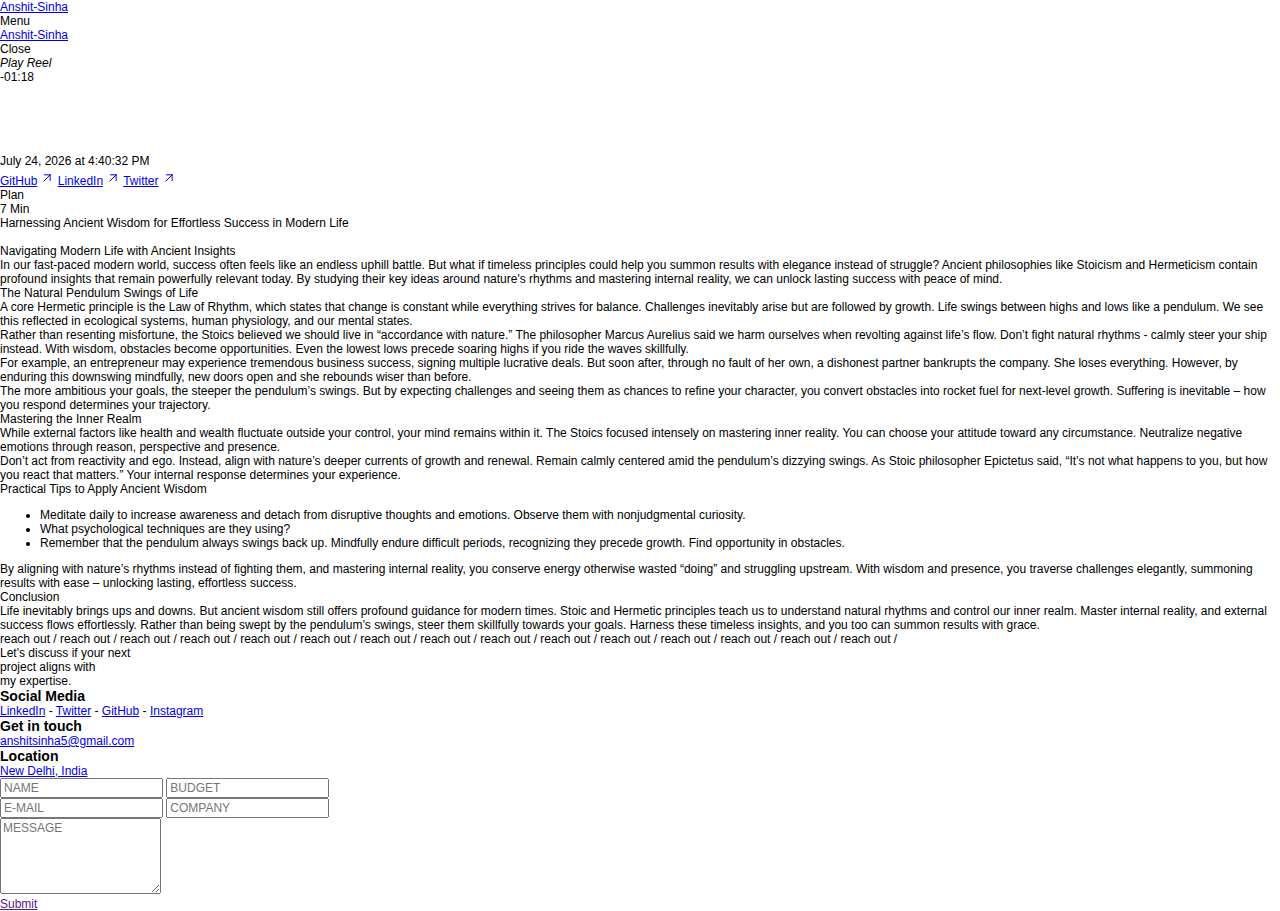
==== commit 88a1f413: "submit icon fix" ====
--- a/Blogs/harnessing-ancient-wisdom-for-effortless-success-in-modern-life.html
+++ b/Blogs/harnessing-ancient-wisdom-for-effortless-success-in-modern-life.html
@@ -24,8 +24,8 @@
     <link rel="stylesheet" href="./blog.css">
 
    <!-- Icons Link -->
-    <script src="https://unpkg.com/@phosphor-icons.web"></script>
-    <link rel="stylesheet" href="https://cdn.jsdelivr.net/npm/ionicons@5.5.2/dist/css/ionicons.min.css">
+   <script src="https://unpkg.com/@phosphor-icons.web"></script>
+   <link rel="stylesheet" href="https://cdn.jsdelivr.net/npm/ionicons@5.5.2/dist/css/ionicons.min.css">
     
 </head>
 <body>
@@ -128,7 +128,7 @@
                         <!-- Blog Title -->
                         <div class="blogtitle">Harnessing Ancient Wisdom for Effortless Success in Modern Life</div> 
                         <!-- Blog Image -->
-                        <img class="blogimg" src="https://www.shutterstock.com/image-illustration/ancient-wisdom-landscape-ethereal-backdrop-600nw-2215196649.jpg" alt="">
+                        <img class="blogimg" src="../Assets/Blogs/blog2.webp" alt="">
                         <!-- Blog Subtitle -->
                         <div class="blogsub">Navigating Modern Life with Ancient Insights</div>
                         <!-- Blog Paragraphs -->
@@ -198,7 +198,7 @@
                 <!-- Contact details and information -->
                 <div class="contact-details col">
                     <div class="subtext">
-                        <p>Unlocking Possibilities <br>Through Collaboration and <br>Freelance Projects</p>
+                        <p>Let's discuss if your next <br> project aligns with <br> my expertise.</p>
                     </div>
 
                     <!-- Social media links -->
@@ -206,10 +206,10 @@
                         <h3> Social Media</h3>
                         <div class="subtext sublink">
                             <!-- Separate lines for each social media link -->
-                            <span><a href="linkedin.com/in/anshit-sinha/">LINKEDIN</a></span> - 
-                            <span><a href="x.com/gotbadlungs">TWITTER</a></span> - 
-                            <span><a href="github.com/anshit-sinha">GITHUB</a></span> - 
-                            <span><a href="instagram.com/ansh1.t">INSTAGRAM</a></span>
+                            <span><a href="linkedin.com/in/anshit-sinha/">LinkedIn</a></span> - 
+                            <span><a href="x.com/gotbadlungs">Twitter</a></span> - 
+                            <span><a href="github.com/anshit-sinha">GitHub</a></span> - 
+                            <span><a href="instagram.com/ansh1.t">Instagram</a></span>
                         </div>
                     </div>
 
@@ -217,11 +217,11 @@
                     <div class="contact-info">
                         <div class="email item">
                             <h3>Get in touch</h3>
-                            <div class="subtext sublink"><span><a href="mailto:anshitsinha5@gmail.com">ANSHITSINHA5@GMAIL.COM</a></span></div>
+                            <div class="subtext sublink"><span><a href="mailto:anshitsinha5@gmail.com">anshitsinha5@gmail.com</a></span></div>
                         </div>
                         <div class="address item">
-                            <h3>location</h3>
-                            <div class="subtext sublink"><span><a href="https://www.google.com/search?client=opera&q=new+delhi&sourceid=opera&ie=UTF-8&oe=UTF-8">NEW DELHI, INDIA</a></span></div>
+                            <h3>Location</h3>
+                            <div class="subtext sublink"><span><a href="https://www.google.com/search?client=opera&q=new+delhi&sourceid=opera&ie=UTF-8&oe=UTF-8">New Delhi, India</a></span></div>
                         </div>
                     </div>
                 </div>
@@ -235,7 +235,7 @@
                             <input type="text" placeholder="BUDGET">
                         </div>
                         <div class="row">
-                            <input type="text" placeholder="EMAIL">
+                            <input type="text" placeholder="E-MAIL">
                             <input type="text" placeholder="COMPANY">
                         </div>
                         <div class="row">
@@ -245,9 +245,11 @@
                         <!-- Submission button with icon -->
                         <div class="row submit">
                             <a href="">Submit</a>
-                            <div class="send-icon">
-                                <ion-icon name="arrow-forward-sharp"></ion-icon>
-                            </div>
+                            <a href="">
+                                <div class="send-icon">
+                                    <ion-icon name="arrow-forward-sharp"></ion-icon>
+                                </div>
+                            </a>
                         </div>
                     </div>
                 </div>
@@ -264,7 +266,11 @@
   <div class="cursor-dot" data-cursor-dot></div>
   <div class="cursor-outline" data-cursor-outline></div>
 
-    <script src="https://cdnjs.cloudflare.com/ajax/libs/gsap/3.12.2/gsap.min.js"></script>
-    <script type="module" src="../js/blog.js"></script>
+  <!-- External Scripts -->
+  <script type="module" src="https://unpkg.com/ionicons@7.1.0/dist/ionicons/ionicons.esm.js"></script>
+  <script nomodule src="https://unpkg.com/ionicons@7.1.0/dist/ionicons/ionicons.js"></script>
+  <script src="https://cdnjs.cloudflare.com/ajax/libs/gsap/3.12.2/gsap.min.js"></script>
+  <script type="module" src="../js/blog.js"></script>
+  
 </body>
 </html>